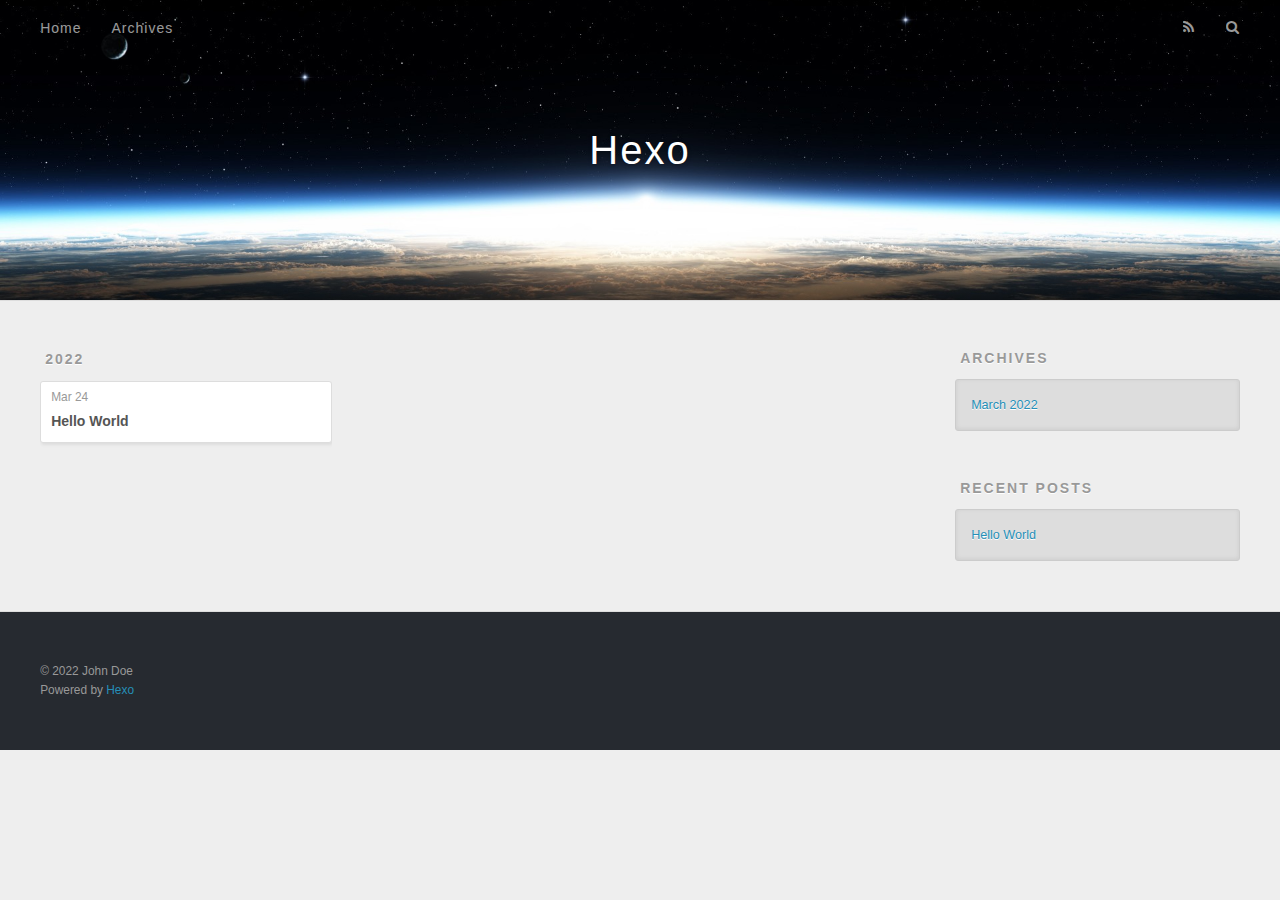
==== archives/2022/index.html @ 079595f1 "Site updated: 2022-03-24 21:59:33" ====
<!DOCTYPE html>
<html>
<head>
  <meta charset="utf-8">
  

  
  <title>Archives: 2022 | Hexo</title>
  <meta name="viewport" content="width=device-width, initial-scale=1, maximum-scale=1">
  <meta property="og:type" content="website">
<meta property="og:title" content="Hexo">
<meta property="og:url" content="http://example.com/archives/2022/index.html">
<meta property="og:site_name" content="Hexo">
<meta property="og:locale" content="en_US">
<meta property="article:author" content="John Doe">
<meta name="twitter:card" content="summary">
  
    <link rel="alternate" href="/atom.xml" title="Hexo" type="application/atom+xml">
  
  
    <link rel="icon" href="/favicon.png">
  
  
    <link href="//fonts.googleapis.com/css?family=Source+Code+Pro" rel="stylesheet" type="text/css">
  
  
<link rel="stylesheet" href="/css/style.css">

<meta name="generator" content="Hexo 5.4.1"></head>

<body>
  <div id="container">
    <div id="wrap">
      <header id="header">
  <div id="banner"></div>
  <div id="header-outer" class="outer">
    <div id="header-title" class="inner">
      <h1 id="logo-wrap">
        <a href="/" id="logo">Hexo</a>
      </h1>
      
    </div>
    <div id="header-inner" class="inner">
      <nav id="main-nav">
        <a id="main-nav-toggle" class="nav-icon"></a>
        
          <a class="main-nav-link" href="/">Home</a>
        
          <a class="main-nav-link" href="/archives">Archives</a>
        
      </nav>
      <nav id="sub-nav">
        
          <a id="nav-rss-link" class="nav-icon" href="/atom.xml" title="RSS Feed"></a>
        
        <a id="nav-search-btn" class="nav-icon" title="Search"></a>
      </nav>
      <div id="search-form-wrap">
        <form action="//google.com/search" method="get" accept-charset="UTF-8" class="search-form"><input type="search" name="q" class="search-form-input" placeholder="Search"><button type="submit" class="search-form-submit">&#xF002;</button><input type="hidden" name="sitesearch" value="http://example.com"></form>
      </div>
    </div>
  </div>
</header>
      <div class="outer">
        <section id="main">
  
  
    
    
      
      
      <section class="archives-wrap">
        <div class="archive-year-wrap">
          <a href="/archives/2022" class="archive-year">2022</a>
        </div>
        <div class="archives">
    
    <article class="archive-article archive-type-post">
  <div class="archive-article-inner">
    <header class="archive-article-header">
      <a href="/2022/03/24/hello-world/" class="archive-article-date">
  <time datetime="2022-03-24T13:06:06.345Z" itemprop="datePublished">Mar 24</time>
</a>
      
  
    <h1 itemprop="name">
      <a class="archive-article-title" href="/2022/03/24/hello-world/">Hello World</a>
    </h1>
  

    </header>
  </div>
</article>
  
  
    </div></section>
  


</section>
        
          <aside id="sidebar">
  
    

  
    

  
    
  
    
  <div class="widget-wrap">
    <h3 class="widget-title">Archives</h3>
    <div class="widget">
      <ul class="archive-list"><li class="archive-list-item"><a class="archive-list-link" href="/archives/2022/03/">March 2022</a></li></ul>
    </div>
  </div>


  
    
  <div class="widget-wrap">
    <h3 class="widget-title">Recent Posts</h3>
    <div class="widget">
      <ul>
        
          <li>
            <a href="/2022/03/24/hello-world/">Hello World</a>
          </li>
        
      </ul>
    </div>
  </div>

  
</aside>
        
      </div>
      <footer id="footer">
  
  <div class="outer">
    <div id="footer-info" class="inner">
      &copy; 2022 John Doe<br>
      Powered by <a href="http://hexo.io/" target="_blank">Hexo</a>
    </div>
  </div>
</footer>
    </div>
    <nav id="mobile-nav">
  
    <a href="/" class="mobile-nav-link">Home</a>
  
    <a href="/archives" class="mobile-nav-link">Archives</a>
  
</nav>
    

<script src="//ajax.googleapis.com/ajax/libs/jquery/2.0.3/jquery.min.js"></script>


  
<link rel="stylesheet" href="/fancybox/jquery.fancybox.css">

  
<script src="/fancybox/jquery.fancybox.pack.js"></script>




<script src="/js/script.js"></script>




  </div>
</body>
</html>
---- css/style.css ----
body {
  width: 100%;
}
body:before,
body:after {
  content: "";
  display: table;
}
body:after {
  clear: both;
}
html,
body,
div,
span,
applet,
object,
iframe,
h1,
h2,
h3,
h4,
h5,
h6,
p,
blockquote,
pre,
a,
abbr,
acronym,
address,
big,
cite,
code,
del,
dfn,
em,
img,
ins,
kbd,
q,
s,
samp,
small,
strike,
strong,
sub,
sup,
tt,
var,
dl,
dt,
dd,
ol,
ul,
li,
fieldset,
form,
label,
legend,
table,
caption,
tbody,
tfoot,
thead,
tr,
th,
td {
  margin: 0;
  padding: 0;
  border: 0;
  outline: 0;
  font-weight: inherit;
  font-style: inherit;
  font-family: inherit;
  font-size: 100%;
  vertical-align: baseline;
}
body {
  line-height: 1;
  color: #000;
  background: #fff;
}
ol,
ul {
  list-style: none;
}
table {
  border-collapse: separate;
  border-spacing: 0;
  vertical-align: middle;
}
caption,
th,
td {
  text-align: left;
  font-weight: normal;
  vertical-align: middle;
}
a img {
  border: none;
}
input,
button {
  margin: 0;
  padding: 0;
}
input::-moz-focus-inner,
button::-moz-focus-inner {
  border: 0;
  padding: 0;
}
@font-face {
  font-family: FontAwesome;
  font-style: normal;
  font-weight: normal;
  src: url("fonts/fontawesome-webfont.eot?v=#4.0.3");
  src: url("fonts/fontawesome-webfont.eot?#iefix&v=#4.0.3") format("embedded-opentype"), url("fonts/fontawesome-webfont.woff?v=#4.0.3") format("woff"), url("fonts/fontawesome-webfont.ttf?v=#4.0.3") format("truetype"), url("fonts/fontawesome-webfont.svg#fontawesomeregular?v=#4.0.3") format("svg");
}
html,
body,
#container {
  height: 100%;
}
body {
  background: #eee;
  font: 14px -apple-system, BlinkMacSystemFont, "Segoe UI", "Roboto", "Oxygen", "Ubuntu", "Cantarell", "Fira Sans", "Droid Sans", "Helvetica Neue", sans-serif;
  -webkit-text-size-adjust: 100%;
}
.outer {
  max-width: 1220px;
  margin: 0 auto;
  padding: 0 20px;
}
.outer:before,
.outer:after {
  content: "";
  display: table;
}
.outer:after {
  clear: both;
}
.inner {
  display: inline;
  float: left;
  width: 98.33333333333333%;
  margin: 0 0.833333333333333%;
}
.left,
.alignleft {
  float: left;
}
.right,
.alignright {
  float: right;
}
.clear {
  clear: both;
}
#container {
  position: relative;
}
.mobile-nav-on {
  overflow: hidden;
}
#wrap {
  height: 100%;
  width: 100%;
  position: absolute;
  top: 0;
  left: 0;
  -webkit-transition: 0.2s ease-out;
  -moz-transition: 0.2s ease-out;
  -ms-transition: 0.2s ease-out;
  transition: 0.2s ease-out;
  z-index: 1;
  background: #eee;
}
.mobile-nav-on #wrap {
  left: 280px;
}
@media screen and (min-width: 768px) {
  #main {
    display: inline;
    float: left;
    width: 73.33333333333333%;
    margin: 0 0.833333333333333%;
  }
}
.article-date,
.article-category-link,
.archive-year,
.widget-title {
  text-decoration: none;
  text-transform: uppercase;
  letter-spacing: 2px;
  color: #999;
  margin-bottom: 1em;
  margin-left: 5px;
  line-height: 1em;
  text-shadow: 0 1px #fff;
  font-weight: bold;
}
.article-inner,
.archive-article-inner {
  background: #fff;
  -webkit-box-shadow: 1px 2px 3px #ddd;
  box-shadow: 1px 2px 3px #ddd;
  border: 1px solid #ddd;
  border-radius: 3px;
}
.article-entry h1,
.widget h1 {
  font-size: 2em;
}
.article-entry h2,
.widget h2 {
  font-size: 1.5em;
}
.article-entry h3,
.widget h3 {
  font-size: 1.3em;
}
.article-entry h4,
.widget h4 {
  font-size: 1.2em;
}
.article-entry h5,
.widget h5 {
  font-size: 1em;
}
.article-entry h6,
.widget h6 {
  font-size: 1em;
  color: #999;
}
.article-entry hr,
.widget hr {
  border: 1px dashed #ddd;
}
.article-entry strong,
.widget strong {
  font-weight: bold;
}
.article-entry em,
.widget em,
.article-entry cite,
.widget cite {
  font-style: italic;
}
.article-entry sup,
.widget sup,
.article-entry sub,
.widget sub {
  font-size: 0.75em;
  line-height: 0;
  position: relative;
  vertical-align: baseline;
}
.article-entry sup,
.widget sup {
  top: -0.5em;
}
.article-entry sub,
.widget sub {
  bottom: -0.2em;
}
.article-entry small,
.widget small {
  font-size: 0.85em;
}
.article-entry acronym,
.widget acronym,
.article-entry abbr,
.widget abbr {
  border-bottom: 1px dotted;
}
.article-entry ul,
.widget ul,
.article-entry ol,
.widget ol,
.article-entry dl,
.widget dl {
  margin: 0 20px;
  line-height: 1.6em;
}
.article-entry ul ul,
.widget ul ul,
.article-entry ol ul,
.widget ol ul,
.article-entry ul ol,
.widget ul ol,
.article-entry ol ol,
.widget ol ol {
  margin-top: 0;
  margin-bottom: 0;
}
.article-entry ul,
.widget ul {
  list-style: disc;
}
.article-entry ol,
.widget ol {
  list-style: decimal;
}
.article-entry dt,
.widget dt {
  font-weight: bold;
}
#header {
  height: 300px;
  position: relative;
  border-bottom: 1px solid #ddd;
}
#header:before,
#header:after {
  content: "";
  position: absolute;
  left: 0;
  right: 0;
  height: 40px;
}
#header:before {
  top: 0;
  background: -webkit-linear-gradient(rgba(0,0,0,0.2), transparent);
  background: -moz-linear-gradient(rgba(0,0,0,0.2), transparent);
  background: -ms-linear-gradient(rgba(0,0,0,0.2), transparent);
  background: linear-gradient(rgba(0,0,0,0.2), transparent);
}
#header:after {
  bottom: 0;
  background: -webkit-linear-gradient(transparent, rgba(0,0,0,0.2));
  background: -moz-linear-gradient(transparent, rgba(0,0,0,0.2));
  background: -ms-linear-gradient(transparent, rgba(0,0,0,0.2));
  background: linear-gradient(transparent, rgba(0,0,0,0.2));
}
#header-outer {
  height: 100%;
  position: relative;
}
#header-inner {
  position: relative;
  overflow: hidden;
}
#banner {
  position: absolute;
  top: 0;
  left: 0;
  width: 100%;
  height: 100%;
  background: url("images/banner.jpg") center #000;
  -webkit-background-size: cover;
  -moz-background-size: cover;
  background-size: cover;
  z-index: -1;
}
#header-title {
  text-align: center;
  height: 40px;
  position: absolute;
  top: 50%;
  left: 0;
  margin-top: -20px;
}
#logo,
#subtitle {
  text-decoration: none;
  color: #fff;
  font-weight: 300;
  text-shadow: 0 1px 4px rgba(0,0,0,0.3);
}
#logo {
  font-size: 40px;
  line-height: 40px;
  letter-spacing: 2px;
}
#subtitle {
  font-size: 16px;
  line-height: 16px;
  letter-spacing: 1px;
}
#subtitle-wrap {
  margin-top: 16px;
}
#main-nav {
  float: left;
  margin-left: -15px;
}
.nav-icon,
.main-nav-link {
  float: left;
  color: #fff;
  opacity: 0.6;
  text-decoration: none;
  text-shadow: 0 1px rgba(0,0,0,0.2);
  -webkit-transition: opacity 0.2s;
  -moz-transition: opacity 0.2s;
  -ms-transition: opacity 0.2s;
  transition: opacity 0.2s;
  display: block;
  padding: 20px 15px;
}
.nav-icon:hover,
.main-nav-link:hover {
  opacity: 1;
}
.nav-icon {
  font-family: FontAwesome;
  text-align: center;
  font-size: 14px;
  width: 14px;
  height: 14px;
  padding: 20px 15px;
  position: relative;
  cursor: pointer;
}
.main-nav-link {
  font-weight: 300;
  letter-spacing: 1px;
}
@media screen and (max-width: 479px) {
  .main-nav-link {
    display: none;
  }
}
#main-nav-toggle {
  display: none;
}
#main-nav-toggle:before {
  content: "\f0c9";
}
@media screen and (max-width: 479px) {
  #main-nav-toggle {
    display: block;
  }
}
#sub-nav {
  float: right;
  margin-right: -15px;
}
#nav-rss-link:before {
  content: "\f09e";
}
#nav-search-btn:before {
  content: "\f002";
}
#search-form-wrap {
  position: absolute;
  top: 15px;
  width: 150px;
  height: 30px;
  right: -150px;
  opacity: 0;
  -webkit-transition: 0.2s ease-out;
  -moz-transition: 0.2s ease-out;
  -ms-transition: 0.2s ease-out;
  transition: 0.2s ease-out;
}
#search-form-wrap.on {
  opacity: 1;
  right: 0;
}
@media screen and (max-width: 479px) {
  #search-form-wrap {
    width: 100%;
    right: -100%;
  }
}
.search-form {
  position: absolute;
  top: 0;
  left: 0;
  right: 0;
  background: #fff;
  padding: 5px 15px;
  border-radius: 15px;
  -webkit-box-shadow: 0 0 10px rgba(0,0,0,0.3);
  box-shadow: 0 0 10px rgba(0,0,0,0.3);
}
.search-form-input {
  border: none;
  background: none;
  color: #555;
  width: 100%;
  font: 13px -apple-system, BlinkMacSystemFont, "Segoe UI", "Roboto", "Oxygen", "Ubuntu", "Cantarell", "Fira Sans", "Droid Sans", "Helvetica Neue", sans-serif;
  outline: none;
}
.search-form-input::-webkit-search-results-decoration,
.search-form-input::-webkit-search-cancel-button {
  -webkit-appearance: none;
}
.search-form-submit {
  position: absolute;
  top: 50%;
  right: 10px;
  margin-top: -7px;
  font: 13px FontAwesome;
  border: none;
  background: none;
  color: #bbb;
  cursor: pointer;
}
.search-form-submit:hover,
.search-form-submit:focus {
  color: #777;
}
.article {
  margin: 50px 0;
}
.article-inner {
  overflow: hidden;
}
.article-meta:before,
.article-meta:after {
  content: "";
  display: table;
}
.article-meta:after {
  clear: both;
}
.article-date {
  float: left;
}
.article-category {
  float: left;
  line-height: 1em;
  color: #ccc;
  text-shadow: 0 1px #fff;
  margin-left: 8px;
}
.article-category:before {
  content: "\2022";
}
.article-category-link {
  margin: 0 12px 1em;
}
.article-header {
  padding: 20px 20px 0;
}
.article-title {
  text-decoration: none;
  font-size: 2em;
  font-weight: bold;
  color: #555;
  line-height: 1.1em;
  -webkit-transition: color 0.2s;
  -moz-transition: color 0.2s;
  -ms-transition: color 0.2s;
  transition: color 0.2s;
}
a.article-title:hover {
  color: #258fb8;
}
.article-entry {
  color: #555;
  padding: 0 20px;
}
.article-entry:before,
.article-entry:after {
  content: "";
  display: table;
}
.article-entry:after {
  clear: both;
}
.article-entry p,
.article-entry table {
  line-height: 1.6em;
  margin: 1.6em 0;
}
.article-entry h1,
.article-entry h2,
.article-entry h3,
.article-entry h4,
.article-entry h5,
.article-entry h6 {
  font-weight: bold;
}
.article-entry h1,
.article-entry h2,
.article-entry h3,
.article-entry h4,
.article-entry h5,
.article-entry h6 {
  line-height: 1.1em;
  margin: 1.1em 0;
}
.article-entry a {
  color: #258fb8;
  text-decoration: none;
}
.article-entry a:hover {
  text-decoration: underline;
}
.article-entry ul,
.article-entry ol,
.article-entry dl {
  margin-top: 1.6em;
  margin-bottom: 1.6em;
}
.article-entry img,
.article-entry video {
  max-width: 100%;
  height: auto;
  display: block;
  margin: auto;
}
.article-entry iframe {
  border: none;
}
.article-entry table {
  width: 100%;
  border-collapse: collapse;
  border-spacing: 0;
}
.article-entry th {
  font-weight: bold;
  border-bottom: 3px solid #ddd;
  padding-bottom: 0.5em;
}
.article-entry td {
  border-bottom: 1px solid #ddd;
  padding: 10px 0;
}
.article-entry blockquote {
  font-family: Georgia, "Times New Roman", serif;
  font-size: 1.4em;
  margin: 1.6em 20px;
  text-align: center;
}
.article-entry blockquote footer {
  font-size: 14px;
  margin: 1.6em 0;
  font-family: -apple-system, BlinkMacSystemFont, "Segoe UI", "Roboto", "Oxygen", "Ubuntu", "Cantarell", "Fira Sans", "Droid Sans", "Helvetica Neue", sans-serif;
}
.article-entry blockquote footer cite:before {
  content: "—";
  padding: 0 0.5em;
}
.article-entry .pullquote {
  text-align: left;
  width: 45%;
  margin: 0;
}
.article-entry .pullquote.left {
  margin-left: 0.5em;
  margin-right: 1em;
}
.article-entry .pullquote.right {
  margin-right: 0.5em;
  margin-left: 1em;
}
.article-entry .caption {
  color: #999;
  display: block;
  font-size: 0.9em;
  margin-top: 0.5em;
  position: relative;
  text-align: center;
}
.article-entry .video-container {
  position: relative;
  padding-top: 56.25%;
  height: 0;
  overflow: hidden;
}
.article-entry .video-container iframe,
.article-entry .video-container object,
.article-entry .video-container embed {
  position: absolute;
  top: 0;
  left: 0;
  width: 100%;
  height: 100%;
  margin-top: 0;
}
.article-more-link a {
  display: inline-block;
  line-height: 1em;
  padding: 6px 15px;
  border-radius: 15px;
  background: #eee;
  color: #999;
  text-shadow: 0 1px #fff;
  text-decoration: none;
}
.article-more-link a:hover {
  background: #258fb8;
  color: #fff;
  text-decoration: none;
  text-shadow: 0 1px #1e7293;
}
.article-footer {
  font-size: 0.85em;
  line-height: 1.6em;
  border-top: 1px solid #ddd;
  padding-top: 1.6em;
  margin: 0 20px 20px;
}
.article-footer:before,
.article-footer:after {
  content: "";
  display: table;
}
.article-footer:after {
  clear: both;
}
.article-footer a {
  color: #999;
  text-decoration: none;
}
.article-footer a:hover {
  color: #555;
}
.article-tag-list-item {
  float: left;
  margin-right: 10px;
}
.article-tag-list-link:before {
  content: "#";
}
.article-comment-link {
  float: right;
}
.article-comment-link:before {
  content: "\f075";
  font-family: FontAwesome;
  padding-right: 8px;
}
.article-share-link {
  cursor: pointer;
  float: right;
  margin-left: 20px;
}
.article-share-link:before {
  content: "\f064";
  font-family: FontAwesome;
  padding-right: 6px;
}
#article-nav {
  position: relative;
}
#article-nav:before,
#article-nav:after {
  content: "";
  display: table;
}
#article-nav:after {
  clear: both;
}
@media screen and (min-width: 768px) {
  #article-nav {
    margin: 50px 0;
  }
  #article-nav:before {
    width: 8px;
    height: 8px;
    position: absolute;
    top: 50%;
    left: 50%;
    margin-top: -4px;
    margin-left: -4px;
    content: "";
    border-radius: 50%;
    background: #ddd;
    -webkit-box-shadow: 0 1px 2px #fff;
    box-shadow: 0 1px 2px #fff;
  }
}
.article-nav-link-wrap {
  text-decoration: none;
  text-shadow: 0 1px #fff;
  color: #999;
  -webkit-box-sizing: border-box;
  -moz-box-sizing: border-box;
  box-sizing: border-box;
  margin-top: 50px;
  text-align: center;
  display: block;
}
.article-nav-link-wrap:hover {
  color: #555;
}
@media screen and (min-width: 768px) {
  .article-nav-link-wrap {
    width: 50%;
    margin-top: 0;
  }
}
@media screen and (min-width: 768px) {
  #article-nav-newer {
    float: left;
    text-align: right;
    padding-right: 20px;
  }
}
@media screen and (min-width: 768px) {
  #article-nav-older {
    float: right;
    text-align: left;
    padding-left: 20px;
  }
}
.article-nav-caption {
  text-transform: uppercase;
  letter-spacing: 2px;
  color: #ddd;
  line-height: 1em;
  font-weight: bold;
}
#article-nav-newer .article-nav-caption {
  margin-right: -2px;
}
.article-nav-title {
  font-size: 0.85em;
  line-height: 1.6em;
  margin-top: 0.5em;
}
.article-share-box {
  position: absolute;
  display: none;
  background: #fff;
  -webkit-box-shadow: 1px 2px 10px rgba(0,0,0,0.2);
  box-shadow: 1px 2px 10px rgba(0,0,0,0.2);
  border-radius: 3px;
  margin-left: -145px;
  overflow: hidden;
  z-index: 1;
}
.article-share-box.on {
  display: block;
}
.article-share-input {
  width: 100%;
  background: none;
  -webkit-box-sizing: border-box;
  -moz-box-sizing: border-box;
  box-sizing: border-box;
  font: 14px -apple-system, BlinkMacSystemFont, "Segoe UI", "Roboto", "Oxygen", "Ubuntu", "Cantarell", "Fira Sans", "Droid Sans", "Helvetica Neue", sans-serif;
  padding: 0 15px;
  color: #555;
  outline: none;
  border: 1px solid #ddd;
  border-radius: 3px 3px 0 0;
  height: 36px;
  line-height: 36px;
}
.article-share-links {
  background: #eee;
}
.article-share-links:before,
.article-share-links:after {
  content: "";
  display: table;
}
.article-share-links:after {
  clear: both;
}
.article-share-twitter,
.article-share-facebook,
.article-share-pinterest,
.article-share-google {
  width: 50px;
  height: 36px;
  display: block;
  float: left;
  position: relative;
  color: #999;
  text-shadow: 0 1px #fff;
}
.article-share-twitter:before,
.article-share-facebook:before,
.article-share-pinterest:before,
.article-share-google:before {
  font-size: 20px;
  font-family: FontAwesome;
  width: 20px;
  height: 20px;
  position: absolute;
  top: 50%;
  left: 50%;
  margin-top: -10px;
  margin-left: -10px;
  text-align: center;
}
.article-share-twitter:hover,
.article-share-facebook:hover,
.article-share-pinterest:hover,
.article-share-google:hover {
  color: #fff;
}
.article-share-twitter:before {
  content: "\f099";
}
.article-share-twitter:hover {
  background: #00aced;
  text-shadow: 0 1px #008abe;
}
.article-share-facebook:before {
  content: "\f09a";
}
.article-share-facebook:hover {
  background: #3b5998;
  text-shadow: 0 1px #2f477a;
}
.article-share-pinterest:before {
  content: "\f0d2";
}
.article-share-pinterest:hover {
  background: #cb2027;
  text-shadow: 0 1px #a21a1f;
}
.article-share-google:before {
  content: "\f0d5";
}
.article-share-google:hover {
  background: #dd4b39;
  text-shadow: 0 1px #be3221;
}
.article-gallery {
  background: #000;
  position: relative;
}
.article-gallery-photos {
  position: relative;
  overflow: hidden;
}
.article-gallery-img {
  display: none;
  max-width: 100%;
}
.article-gallery-img:first-child {
  display: block;
}
.article-gallery-img.loaded {
  position: absolute;
  display: block;
}
.article-gallery-img img {
  display: block;
  max-width: 100%;
  margin: 0 auto;
}
#comments {
  background: #fff;
  -webkit-box-shadow: 1px 2px 3px #ddd;
  box-shadow: 1px 2px 3px #ddd;
  padding: 20px;
  border: 1px solid #ddd;
  border-radius: 3px;
  margin: 50px 0;
}
#comments a {
  color: #258fb8;
}
.archives-wrap {
  margin: 50px 0;
}
.archives:before,
.archives:after {
  content: "";
  display: table;
}
.archives:after {
  clear: both;
}
.archive-year-wrap {
  margin-bottom: 1em;
}
.archives {
  -webkit-column-gap: 10px;
  -moz-column-gap: 10px;
  column-gap: 10px;
}
@media screen and (min-width: 480px) and (max-width: 767px) {
  .archives {
    -webkit-column-count: 2;
    -moz-column-count: 2;
    column-count: 2;
  }
}
@media screen and (min-width: 768px) {
  .archives {
    -webkit-column-count: 3;
    -moz-column-count: 3;
    column-count: 3;
  }
}
.archive-article {
  -webkit-column-break-inside: avoid;
  page-break-inside: avoid;
  overflow: hidden;
  break-inside: avoid-column;
}
.archive-article-inner {
  padding: 10px;
  margin-bottom: 15px;
}
.archive-article-title {
  text-decoration: none;
  font-weight: bold;
  color: #555;
  -webkit-transition: color 0.2s;
  -moz-transition: color 0.2s;
  -ms-transition: color 0.2s;
  transition: color 0.2s;
  line-height: 1.6em;
}
.archive-article-title:hover {
  color: #258fb8;
}
.archive-article-footer {
  margin-top: 1em;
}
.archive-article-date {
  color: #999;
  text-decoration: none;
  font-size: 0.85em;
  line-height: 1em;
  margin-bottom: 0.5em;
  display: block;
}
#page-nav {
  margin: 50px auto;
  background: #fff;
  -webkit-box-shadow: 1px 2px 3px #ddd;
  box-shadow: 1px 2px 3px #ddd;
  border: 1px solid #ddd;
  border-radius: 3px;
  text-align: center;
  color: #999;
  overflow: hidden;
}
#page-nav:before,
#page-nav:after {
  content: "";
  display: table;
}
#page-nav:after {
  clear: both;
}
#page-nav a,
#page-nav span {
  padding: 10px 20px;
  line-height: 1;
  height: 2ex;
}
#page-nav a {
  color: #999;
  text-decoration: none;
}
#page-nav a:hover {
  background: #999;
  color: #fff;
}
#page-nav .prev {
  float: left;
}
#page-nav .next {
  float: right;
}
#page-nav .page-number {
  display: inline-block;
}
@media screen and (max-width: 479px) {
  #page-nav .page-number {
    display: none;
  }
}
#page-nav .current {
  color: #555;
  font-weight: bold;
}
#page-nav .space {
  color: #ddd;
}
#footer {
  background: #262a30;
  padding: 50px 0;
  border-top: 1px solid #ddd;
  color: #999;
}
#footer a {
  color: #258fb8;
  text-decoration: none;
}
#footer a:hover {
  text-decoration: underline;
}
#footer-info {
  line-height: 1.6em;
  font-size: 0.85em;
}
.article-entry pre,
.article-entry .highlight {
  background: #2d2d2d;
  margin: 0 -20px;
  padding: 15px 20px;
  border-style: solid;
  border-color: #ddd;
  border-width: 1px 0;
  overflow: auto;
  color: #ccc;
  line-height: 22.400000000000002px;
}
.article-entry .highlight .gutter pre,
.article-entry .gist .gist-file .gist-data .line-numbers {
  color: #666;
  font-size: 0.85em;
}
.article-entry pre,
.article-entry code {
  font-family: "Source Code Pro", Consolas, Monaco, Menlo, Consolas, monospace;
}
.article-entry code {
  background: #eee;
  text-shadow: 0 1px #fff;
  padding: 0 0.3em;
}
.article-entry pre code {
  background: none;
  text-shadow: none;
  padding: 0;
}
.article-entry .highlight pre {
  border: none;
  margin: 0;
  padding: 0;
}
.article-entry .highlight table {
  margin: 0;
  width: auto;
}
.article-entry .highlight td {
  border: none;
  padding: 0;
}
.article-entry .highlight figcaption {
  font-size: 0.85em;
  color: #999;
  line-height: 1em;
  margin-bottom: 1em;
}
.article-entry .highlight figcaption:before,
.article-entry .highlight figcaption:after {
  content: "";
  display: table;
}
.article-entry .highlight figcaption:after {
  clear: both;
}
.article-entry .highlight figcaption a {
  float: right;
}
.article-entry .highlight .gutter pre {
  text-align: right;
  padding-right: 20px;
}
.article-entry .highlight .line {
  height: 22.400000000000002px;
}
.article-entry .highlight .line.marked {
  background: #515151;
}
.article-entry .gist {
  margin: 0 -20px;
  border-style: solid;
  border-color: #ddd;
  border-width: 1px 0;
  background: #2d2d2d;
  padding: 15px 20px 15px 0;
}
.article-entry .gist .gist-file {
  border: none;
  font-family: "Source Code Pro", Consolas, Monaco, Menlo, Consolas, monospace;
  margin: 0;
}
.article-entry .gist .gist-file .gist-data {
  background: none;
  border: none;
}
.article-entry .gist .gist-file .gist-data .line-numbers {
  background: none;
  border: none;
  padding: 0 20px 0 0;
}
.article-entry .gist .gist-file .gist-data .line-data {
  padding: 0 !important;
}
.article-entry .gist .gist-file .highlight {
  margin: 0;
  padding: 0;
  border: none;
}
.article-entry .gist .gist-file .gist-meta {
  background: #2d2d2d;
  color: #999;
  font: 0.85em -apple-system, BlinkMacSystemFont, "Segoe UI", "Roboto", "Oxygen", "Ubuntu", "Cantarell", "Fira Sans", "Droid Sans", "Helvetica Neue", sans-serif;
  text-shadow: 0 0;
  padding: 0;
  margin-top: 1em;
  margin-left: 20px;
}
.article-entry .gist .gist-file .gist-meta a {
  color: #258fb8;
  font-weight: normal;
}
.article-entry .gist .gist-file .gist-meta a:hover {
  text-decoration: underline;
}
pre .comment,
pre .title {
  color: #999;
}
pre .variable,
pre .attribute,
pre .tag,
pre .regexp,
pre .ruby .constant,
pre .xml .tag .title,
pre .xml .pi,
pre .xml .doctype,
pre .html .doctype,
pre .css .id,
pre .css .class,
pre .css .pseudo {
  color: #f2777a;
}
pre .number,
pre .preprocessor,
pre .built_in,
pre .literal,
pre .params,
pre .constant {
  color: #f99157;
}
pre .class,
pre .ruby .class .title,
pre .css .rules .attribute {
  color: #9c9;
}
pre .string,
pre .value,
pre .inheritance,
pre .header,
pre .ruby .symbol,
pre .xml .cdata {
  color: #9c9;
}
pre .css .hexcolor {
  color: #6cc;
}
pre .function,
pre .python .decorator,
pre .python .title,
pre .ruby .function .title,
pre .ruby .title .keyword,
pre .perl .sub,
pre .javascript .title,
pre .coffeescript .title {
  color: #69c;
}
pre .keyword,
pre .javascript .function {
  color: #c9c;
}
@media screen and (max-width: 479px) {
  #mobile-nav {
    position: absolute;
    top: 0;
    left: 0;
    width: 280px;
    height: 100%;
    background: #191919;
    border-right: 1px solid #fff;
  }
}
@media screen and (max-width: 479px) {
  .mobile-nav-link {
    display: block;
    color: #999;
    text-decoration: none;
    padding: 15px 20px;
    font-weight: bold;
  }
  .mobile-nav-link:hover {
    color: #fff;
  }
}
@media screen and (min-width: 768px) {
  #sidebar {
    display: inline;
    float: left;
    width: 23.333333333333332%;
    margin: 0 0.833333333333333%;
  }
}
.widget-wrap {
  margin: 50px 0;
}
.widget {
  color: #777;
  text-shadow: 0 1px #fff;
  background: #ddd;
  -webkit-box-shadow: 0 -1px 4px #ccc inset;
  box-shadow: 0 -1px 4px #ccc inset;
  border: 1px solid #ccc;
  padding: 15px;
  border-radius: 3px;
}
.widget a {
  color: #258fb8;
  text-decoration: none;
}
.widget a:hover {
  text-decoration: underline;
}
.widget ul ul,
.widget ol ul,
.widget dl ul,
.widget ul ol,
.widget ol ol,
.widget dl ol,
.widget ul dl,
.widget ol dl,
.widget dl dl {
  margin-left: 15px;
  list-style: disc;
}
.widget {
  line-height: 1.6em;
  word-wrap: break-word;
  font-size: 0.9em;
}
.widget ul,
.widget ol {
  list-style: none;
  margin: 0;
}
.widget ul ul,
.widget ol ul,
.widget ul ol,
.widget ol ol {
  margin: 0 20px;
}
.widget ul ul,
.widget ol ul {
  list-style: disc;
}
.widget ul ol,
.widget ol ol {
  list-style: decimal;
}
.category-list-count,
.tag-list-count,
.archive-list-count {
  padding-left: 5px;
  color: #999;
  font-size: 0.85em;
}
.category-list-count:before,
.tag-list-count:before,
.archive-list-count:before {
  content: "(";
}
.category-list-count:after,
.tag-list-count:after,
.archive-list-count:after {
  content: ")";
}
.tagcloud a {
  margin-right: 5px;
  display: inline-block;
}
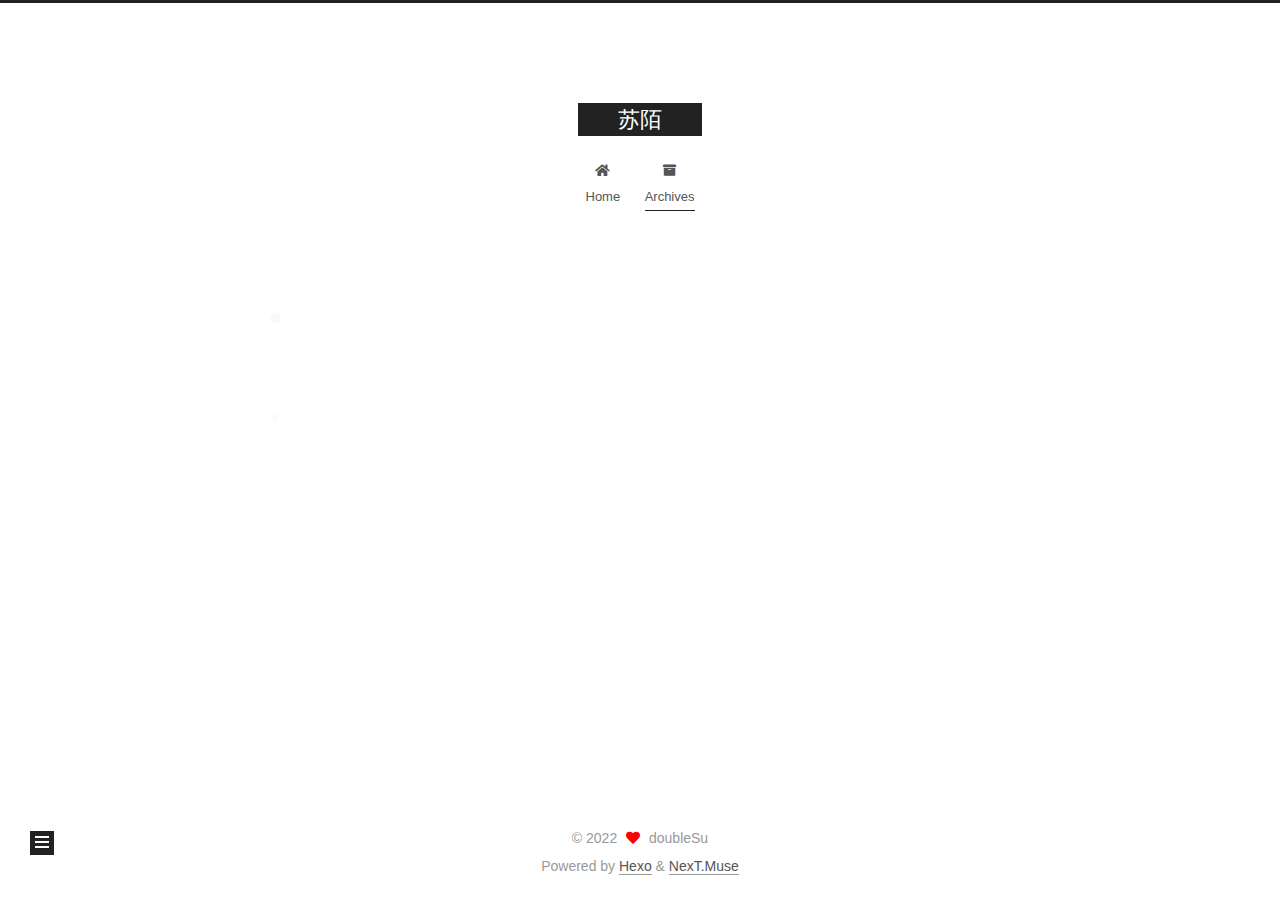
==== commit 3852d2bf: "Site updated: 2022-03-26 11:35:04" ====
--- a/archives/2022/index.html
+++ b/archives/2022/index.html
@@ -1,178 +1,362 @@
 <!DOCTYPE html>
-<html>
+<html lang="en">
 <head>
-  <meta charset="utf-8">
-  
-
-  
-  <title>Archives: 2022 | Hexo</title>
-  <meta name="viewport" content="width=device-width, initial-scale=1, maximum-scale=1">
-  <meta property="og:type" content="website">
-<meta property="og:title" content="Hexo">
-<meta property="og:url" content="http://example.com/archives/2022/index.html">
-<meta property="og:site_name" content="Hexo">
+  <meta charset="UTF-8">
+<meta name="viewport" content="width=device-width, initial-scale=1, maximum-scale=2">
+<meta name="theme-color" content="#222">
+<meta name="generator" content="Hexo 5.4.1">
+  <link rel="apple-touch-icon" sizes="180x180" href="/images/apple-touch-icon-next.png">
+  <link rel="icon" type="image/png" sizes="32x32" href="/images/favicon-32x32-next.png">
+  <link rel="icon" type="image/png" sizes="16x16" href="/images/favicon-16x16-next.png">
+  <link rel="mask-icon" href="/images/logo.svg" color="#222">
+
+<link rel="stylesheet" href="/css/main.css">
+
+
+<link rel="stylesheet" href="/lib/font-awesome/css/all.min.css">
+
+<script id="hexo-configurations">
+    var NexT = window.NexT || {};
+    var CONFIG = {"hostname":"doublesu.top","root":"/","scheme":"Muse","version":"7.8.0","exturl":false,"sidebar":{"position":"left","display":"post","padding":18,"offset":12,"onmobile":false},"copycode":{"enable":false,"show_result":false,"style":null},"back2top":{"enable":true,"sidebar":false,"scrollpercent":false},"bookmark":{"enable":false,"color":"#222","save":"auto"},"fancybox":false,"mediumzoom":false,"lazyload":false,"pangu":false,"comments":{"style":"tabs","active":null,"storage":true,"lazyload":false,"nav":null},"algolia":{"hits":{"per_page":10},"labels":{"input_placeholder":"Search for Posts","hits_empty":"We didn't find any results for the search: ${query}","hits_stats":"${hits} results found in ${time} ms"}},"localsearch":{"enable":false,"trigger":"auto","top_n_per_article":1,"unescape":false,"preload":false},"motion":{"enable":true,"async":false,"transition":{"post_block":"fadeIn","post_header":"slideDownIn","post_body":"slideDownIn","coll_header":"slideLeftIn","sidebar":"slideUpIn"}}};
+  </script>
+
+  <meta name="description" content="doubleSu">
+<meta property="og:type" content="website">
+<meta property="og:title" content="苏陌">
+<meta property="og:url" content="http://doublesu.top/archives/2022/index.html">
+<meta property="og:site_name" content="苏陌">
+<meta property="og:description" content="doubleSu">
 <meta property="og:locale" content="en_US">
-<meta property="article:author" content="John Doe">
+<meta property="article:author" content="doubleSu">
 <meta name="twitter:card" content="summary">
-  
-    <link rel="alternate" href="/atom.xml" title="Hexo" type="application/atom+xml">
-  
-  
-    <link rel="icon" href="/favicon.png">
-  
-  
-    <link href="//fonts.googleapis.com/css?family=Source+Code+Pro" rel="stylesheet" type="text/css">
-  
-  
-<link rel="stylesheet" href="/css/style.css">
-
-<meta name="generator" content="Hexo 5.4.1"></head>
-
-<body>
-  <div id="container">
-    <div id="wrap">
-      <header id="header">
-  <div id="banner"></div>
-  <div id="header-outer" class="outer">
-    <div id="header-title" class="inner">
-      <h1 id="logo-wrap">
-        <a href="/" id="logo">Hexo</a>
-      </h1>
+
+<link rel="canonical" href="http://doublesu.top/archives/2022/">
+
+
+<script id="page-configurations">
+  // https://hexo.io/docs/variables.html
+  CONFIG.page = {
+    sidebar: "",
+    isHome : false,
+    isPost : false,
+    lang   : 'en'
+  };
+</script>
+
+  <title>Archive | 苏陌</title>
+  
+
+
+
+
+
+
+  <noscript>
+  <style>
+  .use-motion .brand,
+  .use-motion .menu-item,
+  .sidebar-inner,
+  .use-motion .post-block,
+  .use-motion .pagination,
+  .use-motion .comments,
+  .use-motion .post-header,
+  .use-motion .post-body,
+  .use-motion .collection-header { opacity: initial; }
+
+  .use-motion .site-title,
+  .use-motion .site-subtitle {
+    opacity: initial;
+    top: initial;
+  }
+
+  .use-motion .logo-line-before i { left: initial; }
+  .use-motion .logo-line-after i { right: initial; }
+  </style>
+</noscript>
+
+</head>
+
+<body itemscope itemtype="http://schema.org/WebPage">
+  <div class="container use-motion">
+    <div class="headband"></div>
+
+    <header class="header" itemscope itemtype="http://schema.org/WPHeader">
+      <div class="header-inner"><div class="site-brand-container">
+  <div class="site-nav-toggle">
+    <div class="toggle" aria-label="Toggle navigation bar">
+      <span class="toggle-line toggle-line-first"></span>
+      <span class="toggle-line toggle-line-middle"></span>
+      <span class="toggle-line toggle-line-last"></span>
+    </div>
+  </div>
+
+  <div class="site-meta">
+
+    <a href="/" class="brand" rel="start">
+      <span class="logo-line-before"><i></i></span>
+      <h1 class="site-title">苏陌</h1>
+      <span class="logo-line-after"><i></i></span>
+    </a>
+  </div>
+
+  <div class="site-nav-right">
+    <div class="toggle popup-trigger">
+    </div>
+  </div>
+</div>
+
+
+
+
+<nav class="site-nav">
+  <ul id="menu" class="main-menu menu">
+        <li class="menu-item menu-item-home">
+
+    <a href="/" rel="section"><i class="fa fa-home fa-fw"></i>Home</a>
+
+  </li>
+        <li class="menu-item menu-item-archives">
+
+    <a href="/archives/" rel="section"><i class="fa fa-archive fa-fw"></i>Archives</a>
+
+  </li>
+  </ul>
+</nav>
+
+
+
+
+</div>
+    </header>
+
+    
+  <div class="back-to-top">
+    <i class="fa fa-arrow-up"></i>
+    <span>0%</span>
+  </div>
+
+
+    <main class="main">
+      <div class="main-inner">
+        <div class="content-wrap">
+          
+
+          <div class="content archive">
+            
+
+  
+  
+  
+  <div class="post-block">
+    <div class="posts-collapse">
+      <div class="collection-title">
+        <span class="collection-header">Um..! 2 posts in total. Keep on posting.</span>
+      </div>
+
       
-    </div>
-    <div id="header-inner" class="inner">
-      <nav id="main-nav">
-        <a id="main-nav-toggle" class="nav-icon"></a>
+    <div class="collection-year">
+      <span class="collection-header">2022</span>
+    </div>
+
+  <article itemscope itemtype="http://schema.org/Article">
+    <header class="post-header">
+
+      <div class="post-meta">
+        <time itemprop="dateCreated"
+              datetime="2022-03-26T11:31:45+08:00"
+              content="2022-03-26">
+          03-26
+        </time>
+      </div>
+
+      <div class="post-title">
+          <a class="post-title-link" href="/2022/03/26/newpapername/" itemprop="url">
+            <span itemprop="name">苏陌</span>
+          </a>
+      </div>
+
+    </header>
+  </article>
+
+  <article itemscope itemtype="http://schema.org/Article">
+    <header class="post-header">
+
+      <div class="post-meta">
+        <time itemprop="dateCreated"
+              datetime="2022-03-24T21:06:06+08:00"
+              content="2022-03-24">
+          03-24
+        </time>
+      </div>
+
+      <div class="post-title">
+          <a class="post-title-link" href="/2022/03/24/hello-world/" itemprop="url">
+            <span itemprop="name">Hello World</span>
+          </a>
+      </div>
+
+    </header>
+  </article>
+
+
+    </div>
+  </div>
+  
+  
+  
+
+  
+
+
+
+          </div>
+          
+
+<script>
+  window.addEventListener('tabs:register', () => {
+    let { activeClass } = CONFIG.comments;
+    if (CONFIG.comments.storage) {
+      activeClass = localStorage.getItem('comments_active') || activeClass;
+    }
+    if (activeClass) {
+      let activeTab = document.querySelector(`a[href="#comment-${activeClass}"]`);
+      if (activeTab) {
+        activeTab.click();
+      }
+    }
+  });
+  if (CONFIG.comments.storage) {
+    window.addEventListener('tabs:click', event => {
+      if (!event.target.matches('.tabs-comment .tab-content .tab-pane')) return;
+      let commentClass = event.target.classList[1];
+      localStorage.setItem('comments_active', commentClass);
+    });
+  }
+</script>
+
+        </div>
+          
+  
+  <div class="toggle sidebar-toggle">
+    <span class="toggle-line toggle-line-first"></span>
+    <span class="toggle-line toggle-line-middle"></span>
+    <span class="toggle-line toggle-line-last"></span>
+  </div>
+
+  <aside class="sidebar">
+    <div class="sidebar-inner">
+
+      <ul class="sidebar-nav motion-element">
+        <li class="sidebar-nav-toc">
+          Table of Contents
+        </li>
+        <li class="sidebar-nav-overview">
+          Overview
+        </li>
+      </ul>
+
+      <!--noindex-->
+      <div class="post-toc-wrap sidebar-panel">
+      </div>
+      <!--/noindex-->
+
+      <div class="site-overview-wrap sidebar-panel">
+        <div class="site-author motion-element" itemprop="author" itemscope itemtype="http://schema.org/Person">
+  <p class="site-author-name" itemprop="name">doubleSu</p>
+  <div class="site-description" itemprop="description">doubleSu</div>
+</div>
+<div class="site-state-wrap motion-element">
+  <nav class="site-state">
+      <div class="site-state-item site-state-posts">
+          <a href="/archives/">
         
-          <a class="main-nav-link" href="/">Home</a>
+          <span class="site-state-item-count">2</span>
+          <span class="site-state-item-name">posts</span>
+        </a>
+      </div>
+  </nav>
+</div>
+
+
+
+      </div>
+
+    </div>
+  </aside>
+  <div id="sidebar-dimmer"></div>
+
+
+      </div>
+    </main>
+
+    <footer class="footer">
+      <div class="footer-inner">
         
-          <a class="main-nav-link" href="/archives">Archives</a>
+
         
-      </nav>
-      <nav id="sub-nav">
+
+<div class="copyright">
+  
+  &copy; 
+  <span itemprop="copyrightYear">2022</span>
+  <span class="with-love">
+    <i class="fa fa-heart"></i>
+  </span>
+  <span class="author" itemprop="copyrightHolder">doubleSu</span>
+</div>
+  <div class="powered-by">Powered by <a href="https://hexo.io/" class="theme-link" rel="noopener" target="_blank">Hexo</a> & <a href="https://muse.theme-next.org/" class="theme-link" rel="noopener" target="_blank">NexT.Muse</a>
+  </div>
+
         
-          <a id="nav-rss-link" class="nav-icon" href="/atom.xml" title="RSS Feed"></a>
-        
-        <a id="nav-search-btn" class="nav-icon" title="Search"></a>
-      </nav>
-      <div id="search-form-wrap">
-        <form action="//google.com/search" method="get" accept-charset="UTF-8" class="search-form"><input type="search" name="q" class="search-form-input" placeholder="Search"><button type="submit" class="search-form-submit">&#xF002;</button><input type="hidden" name="sitesearch" value="http://example.com"></form>
-      </div>
-    </div>
-  </div>
-</header>
-      <div class="outer">
-        <section id="main">
-  
-  
-    
-    
-      
-      
-      <section class="archives-wrap">
-        <div class="archive-year-wrap">
-          <a href="/archives/2022" class="archive-year">2022</a>
-        </div>
-        <div class="archives">
-    
-    <article class="archive-article archive-type-post">
-  <div class="archive-article-inner">
-    <header class="archive-article-header">
-      <a href="/2022/03/24/hello-world/" class="archive-article-date">
-  <time datetime="2022-03-24T13:06:06.345Z" itemprop="datePublished">Mar 24</time>
-</a>
-      
-  
-    <h1 itemprop="name">
-      <a class="archive-article-title" href="/2022/03/24/hello-world/">Hello World</a>
-    </h1>
-  
-
-    </header>
-  </div>
-</article>
-  
-  
-    </div></section>
-  
-
-
-</section>
-        
-          <aside id="sidebar">
-  
-    
-
-  
-    
-
-  
-    
-  
-    
-  <div class="widget-wrap">
-    <h3 class="widget-title">Archives</h3>
-    <div class="widget">
-      <ul class="archive-list"><li class="archive-list-item"><a class="archive-list-link" href="/archives/2022/03/">March 2022</a></li></ul>
-    </div>
-  </div>
-
-
-  
-    
-  <div class="widget-wrap">
-    <h3 class="widget-title">Recent Posts</h3>
-    <div class="widget">
-      <ul>
-        
-          <li>
-            <a href="/2022/03/24/hello-world/">Hello World</a>
-          </li>
-        
-      </ul>
-    </div>
-  </div>
-
-  
-</aside>
-        
-      </div>
-      <footer id="footer">
-  
-  <div class="outer">
-    <div id="footer-info" class="inner">
-      &copy; 2022 John Doe<br>
-      Powered by <a href="http://hexo.io/" target="_blank">Hexo</a>
-    </div>
-  </div>
-</footer>
-    </div>
-    <nav id="mobile-nav">
-  
-    <a href="/" class="mobile-nav-link">Home</a>
-  
-    <a href="/archives" class="mobile-nav-link">Archives</a>
-  
-</nav>
-    
-
-<script src="//ajax.googleapis.com/ajax/libs/jquery/2.0.3/jquery.min.js"></script>
-
-
-  
-<link rel="stylesheet" href="/fancybox/jquery.fancybox.css">
-
-  
-<script src="/fancybox/jquery.fancybox.pack.js"></script>
-
-
-
-
-<script src="/js/script.js"></script>
-
-
-
-
-  </div>
+
+
+
+
+
+
+
+
+      </div>
+    </footer>
+  </div>
+
+  
+  <script src="/lib/anime.min.js"></script>
+  <script src="/lib/velocity/velocity.min.js"></script>
+  <script src="/lib/velocity/velocity.ui.min.js"></script>
+
+<script src="/js/utils.js"></script>
+
+<script src="/js/motion.js"></script>
+
+
+<script src="/js/schemes/muse.js"></script>
+
+
+<script src="/js/next-boot.js"></script>
+
+
+
+
+  
+
+
+
+
+
+
+
+
+
+
+
+
+
+
+
+  
+
+  
+
 </body>
-</html>+</html>
--- a/css/main.css
+++ b/css/main.css
@@ -0,0 +1,2291 @@
+:root {
+  --body-bg-color: #fff;
+  --content-bg-color: #fff;
+  --card-bg-color: #f5f5f5;
+  --text-color: #555;
+  --blockquote-color: #666;
+  --link-color: #555;
+  --link-hover-color: #222;
+  --brand-color: #fff;
+  --brand-hover-color: #fff;
+  --table-row-odd-bg-color: #f9f9f9;
+  --table-row-hover-bg-color: #f5f5f5;
+  --menu-item-bg-color: #f5f5f5;
+  --btn-default-bg: #222;
+  --btn-default-color: #fff;
+  --btn-default-border-color: #222;
+  --btn-default-hover-bg: #fff;
+  --btn-default-hover-color: #222;
+  --btn-default-hover-border-color: #222;
+}
+html {
+  line-height: 1.15; /* 1 */
+  -webkit-text-size-adjust: 100%; /* 2 */
+}
+body {
+  margin: 0;
+}
+main {
+  display: block;
+}
+h1 {
+  font-size: 2em;
+  margin: 0.67em 0;
+}
+hr {
+  box-sizing: content-box; /* 1 */
+  height: 0; /* 1 */
+  overflow: visible; /* 2 */
+}
+pre {
+  font-family: monospace, monospace; /* 1 */
+  font-size: 1em; /* 2 */
+}
+a {
+  background: transparent;
+}
+abbr[title] {
+  border-bottom: none; /* 1 */
+  text-decoration: underline; /* 2 */
+  text-decoration: underline dotted; /* 2 */
+}
+b,
+strong {
+  font-weight: bolder;
+}
+code,
+kbd,
+samp {
+  font-family: monospace, monospace; /* 1 */
+  font-size: 1em; /* 2 */
+}
+small {
+  font-size: 80%;
+}
+sub,
+sup {
+  font-size: 75%;
+  line-height: 0;
+  position: relative;
+  vertical-align: baseline;
+}
+sub {
+  bottom: -0.25em;
+}
+sup {
+  top: -0.5em;
+}
+img {
+  border-style: none;
+}
+button,
+input,
+optgroup,
+select,
+textarea {
+  font-family: inherit; /* 1 */
+  font-size: 100%; /* 1 */
+  line-height: 1.15; /* 1 */
+  margin: 0; /* 2 */
+}
+button,
+input {
+/* 1 */
+  overflow: visible;
+}
+button,
+select {
+/* 1 */
+  text-transform: none;
+}
+button,
+[type='button'],
+[type='reset'],
+[type='submit'] {
+  -webkit-appearance: button;
+}
+button::-moz-focus-inner,
+[type='button']::-moz-focus-inner,
+[type='reset']::-moz-focus-inner,
+[type='submit']::-moz-focus-inner {
+  border-style: none;
+  padding: 0;
+}
+button:-moz-focusring,
+[type='button']:-moz-focusring,
+[type='reset']:-moz-focusring,
+[type='submit']:-moz-focusring {
+  outline: 1px dotted ButtonText;
+}
+fieldset {
+  padding: 0.35em 0.75em 0.625em;
+}
+legend {
+  box-sizing: border-box; /* 1 */
+  color: inherit; /* 2 */
+  display: table; /* 1 */
+  max-width: 100%; /* 1 */
+  padding: 0; /* 3 */
+  white-space: normal; /* 1 */
+}
+progress {
+  vertical-align: baseline;
+}
+textarea {
+  overflow: auto;
+}
+[type='checkbox'],
+[type='radio'] {
+  box-sizing: border-box; /* 1 */
+  padding: 0; /* 2 */
+}
+[type='number']::-webkit-inner-spin-button,
+[type='number']::-webkit-outer-spin-button {
+  height: auto;
+}
+[type='search'] {
+  outline-offset: -2px; /* 2 */
+  -webkit-appearance: textfield; /* 1 */
+}
+[type='search']::-webkit-search-decoration {
+  -webkit-appearance: none;
+}
+::-webkit-file-upload-button {
+  font: inherit; /* 2 */
+  -webkit-appearance: button; /* 1 */
+}
+details {
+  display: block;
+}
+summary {
+  display: list-item;
+}
+template {
+  display: none;
+}
+[hidden] {
+  display: none;
+}
+::selection {
+  background: #262a30;
+  color: #eee;
+}
+html,
+body {
+  height: 100%;
+}
+body {
+  background: var(--body-bg-color);
+  color: var(--text-color);
+  font-family: 'Lato', "PingFang SC", "Microsoft YaHei", sans-serif;
+  font-size: 1em;
+  line-height: 2;
+}
+@media (max-width: 991px) {
+  body {
+    padding-left: 0 !important;
+    padding-right: 0 !important;
+  }
+}
+h1,
+h2,
+h3,
+h4,
+h5,
+h6 {
+  font-family: 'Lato', "PingFang SC", "Microsoft YaHei", sans-serif;
+  font-weight: bold;
+  line-height: 1.5;
+  margin: 20px 0 15px;
+}
+h1 {
+  font-size: 1.5em;
+}
+h2 {
+  font-size: 1.375em;
+}
+h3 {
+  font-size: 1.25em;
+}
+h4 {
+  font-size: 1.125em;
+}
+h5 {
+  font-size: 1em;
+}
+h6 {
+  font-size: 0.875em;
+}
+p {
+  margin: 0 0 20px 0;
+}
+a,
+span.exturl {
+  border-bottom: 1px solid #999;
+  color: var(--link-color);
+  outline: 0;
+  text-decoration: none;
+  overflow-wrap: break-word;
+  word-wrap: break-word;
+  cursor: pointer;
+}
+a:hover,
+span.exturl:hover {
+  border-bottom-color: var(--link-hover-color);
+  color: var(--link-hover-color);
+}
+iframe,
+img,
+video {
+  display: block;
+  margin-left: auto;
+  margin-right: auto;
+  max-width: 100%;
+}
+hr {
+  background-image: repeating-linear-gradient(-45deg, #ddd, #ddd 4px, transparent 4px, transparent 8px);
+  border: 0;
+  height: 3px;
+  margin: 40px 0;
+}
+blockquote {
+  border-left: 4px solid #ddd;
+  color: var(--blockquote-color);
+  margin: 0;
+  padding: 0 15px;
+}
+blockquote cite::before {
+  content: '-';
+  padding: 0 5px;
+}
+dt {
+  font-weight: bold;
+}
+dd {
+  margin: 0;
+  padding: 0;
+}
+kbd {
+  background-color: #f5f5f5;
+  background-image: linear-gradient(#eee, #fff, #eee);
+  border: 1px solid #ccc;
+  border-radius: 0.2em;
+  box-shadow: 0.1em 0.1em 0.2em rgba(0,0,0,0.1);
+  color: #555;
+  font-family: inherit;
+  padding: 0.1em 0.3em;
+  white-space: nowrap;
+}
+.table-container {
+  overflow: auto;
+}
+table {
+  border-collapse: collapse;
+  border-spacing: 0;
+  font-size: 0.875em;
+  margin: 0 0 20px 0;
+  width: 100%;
+}
+tbody tr:nth-of-type(odd) {
+  background: var(--table-row-odd-bg-color);
+}
+tbody tr:hover {
+  background: var(--table-row-hover-bg-color);
+}
+caption,
+th,
+td {
+  font-weight: normal;
+  padding: 8px;
+  vertical-align: middle;
+}
+th,
+td {
+  border: 1px solid #ddd;
+  border-bottom: 3px solid #ddd;
+}
+th {
+  font-weight: 700;
+  padding-bottom: 10px;
+}
+td {
+  border-bottom-width: 1px;
+}
+.btn {
+  background: var(--btn-default-bg);
+  border: 2px solid var(--btn-default-border-color);
+  border-radius: 0;
+  color: var(--btn-default-color);
+  display: inline-block;
+  font-size: 0.875em;
+  line-height: 2;
+  padding: 0 20px;
+  text-decoration: none;
+  transition-property: background-color;
+  transition-delay: 0s;
+  transition-duration: 0.2s;
+  transition-timing-function: ease-in-out;
+}
+.btn:hover {
+  background: var(--btn-default-hover-bg);
+  border-color: var(--btn-default-hover-border-color);
+  color: var(--btn-default-hover-color);
+}
+.btn + .btn {
+  margin: 0 0 8px 8px;
+}
+.btn .fa-fw {
+  text-align: left;
+  width: 1.285714285714286em;
+}
+.toggle {
+  line-height: 0;
+}
+.toggle .toggle-line {
+  background: #fff;
+  display: inline-block;
+  height: 2px;
+  left: 0;
+  position: relative;
+  top: 0;
+  transition: all 0.4s;
+  vertical-align: top;
+  width: 100%;
+}
+.toggle .toggle-line:not(:first-child) {
+  margin-top: 3px;
+}
+.toggle.toggle-arrow .toggle-line-first {
+  left: 50%;
+  top: 2px;
+  transform: rotate(45deg);
+  width: 50%;
+}
+.toggle.toggle-arrow .toggle-line-middle {
+  left: 2px;
+  width: 90%;
+}
+.toggle.toggle-arrow .toggle-line-last {
+  left: 50%;
+  top: -2px;
+  transform: rotate(-45deg);
+  width: 50%;
+}
+.toggle.toggle-close .toggle-line-first {
+  transform: rotate(-45deg);
+  top: 5px;
+}
+.toggle.toggle-close .toggle-line-middle {
+  opacity: 0;
+}
+.toggle.toggle-close .toggle-line-last {
+  transform: rotate(45deg);
+  top: -5px;
+}
+.highlight,
+pre {
+  background: #f7f7f7;
+  color: #4d4d4c;
+  line-height: 1.6;
+  margin: 0 auto 20px;
+}
+pre,
+code {
+  font-family: consolas, Menlo, monospace, "PingFang SC", "Microsoft YaHei";
+}
+code {
+  background: #eee;
+  border-radius: 3px;
+  color: #555;
+  padding: 2px 4px;
+  overflow-wrap: break-word;
+  word-wrap: break-word;
+}
+.highlight *::selection {
+  background: #d6d6d6;
+}
+.highlight pre {
+  border: 0;
+  margin: 0;
+  padding: 10px 0;
+}
+.highlight table {
+  border: 0;
+  margin: 0;
+  width: auto;
+}
+.highlight td {
+  border: 0;
+  padding: 0;
+}
+.highlight figcaption {
+  background: #eff2f3;
+  color: #4d4d4c;
+  display: flex;
+  font-size: 0.875em;
+  justify-content: space-between;
+  line-height: 1.2;
+  padding: 0.5em;
+}
+.highlight figcaption a {
+  color: #4d4d4c;
+}
+.highlight figcaption a:hover {
+  border-bottom-color: #4d4d4c;
+}
+.highlight .gutter {
+  -moz-user-select: none;
+  -ms-user-select: none;
+  -webkit-user-select: none;
+  user-select: none;
+}
+.highlight .gutter pre {
+  background: #eff2f3;
+  color: #869194;
+  padding-left: 10px;
+  padding-right: 10px;
+  text-align: right;
+}
+.highlight .code pre {
+  background: #f7f7f7;
+  padding-left: 10px;
+  width: 100%;
+}
+.gist table {
+  width: auto;
+}
+.gist table td {
+  border: 0;
+}
+pre {
+  overflow: auto;
+  padding: 10px;
+}
+pre code {
+  background: none;
+  color: #4d4d4c;
+  font-size: 0.875em;
+  padding: 0;
+  text-shadow: none;
+}
+pre .deletion {
+  background: #fdd;
+}
+pre .addition {
+  background: #dfd;
+}
+pre .meta {
+  color: #eab700;
+  -moz-user-select: none;
+  -ms-user-select: none;
+  -webkit-user-select: none;
+  user-select: none;
+}
+pre .comment {
+  color: #8e908c;
+}
+pre .variable,
+pre .attribute,
+pre .tag,
+pre .name,
+pre .regexp,
+pre .ruby .constant,
+pre .xml .tag .title,
+pre .xml .pi,
+pre .xml .doctype,
+pre .html .doctype,
+pre .css .id,
+pre .css .class,
+pre .css .pseudo {
+  color: #c82829;
+}
+pre .number,
+pre .preprocessor,
+pre .built_in,
+pre .builtin-name,
+pre .literal,
+pre .params,
+pre .constant,
+pre .command {
+  color: #f5871f;
+}
+pre .ruby .class .title,
+pre .css .rules .attribute,
+pre .string,
+pre .symbol,
+pre .value,
+pre .inheritance,
+pre .header,
+pre .ruby .symbol,
+pre .xml .cdata,
+pre .special,
+pre .formula {
+  color: #718c00;
+}
+pre .title,
+pre .css .hexcolor {
+  color: #3e999f;
+}
+pre .function,
+pre .python .decorator,
+pre .python .title,
+pre .ruby .function .title,
+pre .ruby .title .keyword,
+pre .perl .sub,
+pre .javascript .title,
+pre .coffeescript .title {
+  color: #4271ae;
+}
+pre .keyword,
+pre .javascript .function {
+  color: #8959a8;
+}
+.blockquote-center {
+  border-left: none;
+  margin: 40px 0;
+  padding: 0;
+  position: relative;
+  text-align: center;
+}
+.blockquote-center .fa {
+  display: block;
+  opacity: 0.6;
+  position: absolute;
+  width: 100%;
+}
+.blockquote-center .fa-quote-left {
+  border-top: 1px solid #ccc;
+  text-align: left;
+  top: -20px;
+}
+.blockquote-center .fa-quote-right {
+  border-bottom: 1px solid #ccc;
+  text-align: right;
+  bottom: -20px;
+}
+.blockquote-center p,
+.blockquote-center div {
+  text-align: center;
+}
+.post-body .group-picture img {
+  margin: 0 auto;
+  padding: 0 3px;
+}
+.group-picture-row {
+  margin-bottom: 6px;
+  overflow: hidden;
+}
+.group-picture-column {
+  float: left;
+  margin-bottom: 10px;
+}
+.post-body .label {
+  color: #555;
+  display: inline;
+  padding: 0 2px;
+}
+.post-body .label.default {
+  background: #f0f0f0;
+}
+.post-body .label.primary {
+  background: #efe6f7;
+}
+.post-body .label.info {
+  background: #e5f2f8;
+}
+.post-body .label.success {
+  background: #e7f4e9;
+}
+.post-body .label.warning {
+  background: #fcf6e1;
+}
+.post-body .label.danger {
+  background: #fae8eb;
+}
+.post-body .tabs {
+  margin-bottom: 20px;
+}
+.post-body .tabs,
+.tabs-comment {
+  display: block;
+  padding-top: 10px;
+  position: relative;
+}
+.post-body .tabs ul.nav-tabs,
+.tabs-comment ul.nav-tabs {
+  display: flex;
+  flex-wrap: wrap;
+  margin: 0;
+  margin-bottom: -1px;
+  padding: 0;
+}
+@media (max-width: 413px) {
+  .post-body .tabs ul.nav-tabs,
+  .tabs-comment ul.nav-tabs {
+    display: block;
+    margin-bottom: 5px;
+  }
+}
+.post-body .tabs ul.nav-tabs li.tab,
+.tabs-comment ul.nav-tabs li.tab {
+  border-bottom: 1px solid #ddd;
+  border-left: 1px solid transparent;
+  border-right: 1px solid transparent;
+  border-top: 3px solid transparent;
+  flex-grow: 1;
+  list-style-type: none;
+  border-radius: 0 0 0 0;
+}
+@media (max-width: 413px) {
+  .post-body .tabs ul.nav-tabs li.tab,
+  .tabs-comment ul.nav-tabs li.tab {
+    border-bottom: 1px solid transparent;
+    border-left: 3px solid transparent;
+    border-right: 1px solid transparent;
+    border-top: 1px solid transparent;
+  }
+}
+@media (max-width: 413px) {
+  .post-body .tabs ul.nav-tabs li.tab,
+  .tabs-comment ul.nav-tabs li.tab {
+    border-radius: 0;
+  }
+}
+.post-body .tabs ul.nav-tabs li.tab a,
+.tabs-comment ul.nav-tabs li.tab a {
+  border-bottom: initial;
+  display: block;
+  line-height: 1.8;
+  outline: 0;
+  padding: 0.25em 0.75em;
+  text-align: center;
+  transition-delay: 0s;
+  transition-duration: 0.2s;
+  transition-timing-function: ease-out;
+}
+.post-body .tabs ul.nav-tabs li.tab a i,
+.tabs-comment ul.nav-tabs li.tab a i {
+  width: 1.285714285714286em;
+}
+.post-body .tabs ul.nav-tabs li.tab.active,
+.tabs-comment ul.nav-tabs li.tab.active {
+  border-bottom: 1px solid transparent;
+  border-left: 1px solid #ddd;
+  border-right: 1px solid #ddd;
+  border-top: 3px solid #fc6423;
+}
+@media (max-width: 413px) {
+  .post-body .tabs ul.nav-tabs li.tab.active,
+  .tabs-comment ul.nav-tabs li.tab.active {
+    border-bottom: 1px solid #ddd;
+    border-left: 3px solid #fc6423;
+    border-right: 1px solid #ddd;
+    border-top: 1px solid #ddd;
+  }
+}
+.post-body .tabs ul.nav-tabs li.tab.active a,
+.tabs-comment ul.nav-tabs li.tab.active a {
+  color: var(--link-color);
+  cursor: default;
+}
+.post-body .tabs .tab-content .tab-pane,
+.tabs-comment .tab-content .tab-pane {
+  border: 1px solid #ddd;
+  border-top: 0;
+  padding: 20px 20px 0 20px;
+  border-radius: 0;
+}
+.post-body .tabs .tab-content .tab-pane:not(.active),
+.tabs-comment .tab-content .tab-pane:not(.active) {
+  display: none;
+}
+.post-body .tabs .tab-content .tab-pane.active,
+.tabs-comment .tab-content .tab-pane.active {
+  display: block;
+}
+.post-body .tabs .tab-content .tab-pane.active:nth-of-type(1),
+.tabs-comment .tab-content .tab-pane.active:nth-of-type(1) {
+  border-radius: 0 0 0 0;
+}
+@media (max-width: 413px) {
+  .post-body .tabs .tab-content .tab-pane.active:nth-of-type(1),
+  .tabs-comment .tab-content .tab-pane.active:nth-of-type(1) {
+    border-radius: 0;
+  }
+}
+.post-body .note {
+  border-radius: 3px;
+  margin-bottom: 20px;
+  padding: 1em;
+  position: relative;
+  border: 1px solid #eee;
+  border-left-width: 5px;
+}
+.post-body .note h2,
+.post-body .note h3,
+.post-body .note h4,
+.post-body .note h5,
+.post-body .note h6 {
+  margin-top: 0;
+  border-bottom: initial;
+  margin-bottom: 0;
+  padding-top: 0;
+}
+.post-body .note p:first-child,
+.post-body .note ul:first-child,
+.post-body .note ol:first-child,
+.post-body .note table:first-child,
+.post-body .note pre:first-child,
+.post-body .note blockquote:first-child,
+.post-body .note img:first-child {
+  margin-top: 0;
+}
+.post-body .note p:last-child,
+.post-body .note ul:last-child,
+.post-body .note ol:last-child,
+.post-body .note table:last-child,
+.post-body .note pre:last-child,
+.post-body .note blockquote:last-child,
+.post-body .note img:last-child {
+  margin-bottom: 0;
+}
+.post-body .note.default {
+  border-left-color: #777;
+}
+.post-body .note.default h2,
+.post-body .note.default h3,
+.post-body .note.default h4,
+.post-body .note.default h5,
+.post-body .note.default h6 {
+  color: #777;
+}
+.post-body .note.primary {
+  border-left-color: #6f42c1;
+}
+.post-body .note.primary h2,
+.post-body .note.primary h3,
+.post-body .note.primary h4,
+.post-body .note.primary h5,
+.post-body .note.primary h6 {
+  color: #6f42c1;
+}
+.post-body .note.info {
+  border-left-color: #428bca;
+}
+.post-body .note.info h2,
+.post-body .note.info h3,
+.post-body .note.info h4,
+.post-body .note.info h5,
+.post-body .note.info h6 {
+  color: #428bca;
+}
+.post-body .note.success {
+  border-left-color: #5cb85c;
+}
+.post-body .note.success h2,
+.post-body .note.success h3,
+.post-body .note.success h4,
+.post-body .note.success h5,
+.post-body .note.success h6 {
+  color: #5cb85c;
+}
+.post-body .note.warning {
+  border-left-color: #f0ad4e;
+}
+.post-body .note.warning h2,
+.post-body .note.warning h3,
+.post-body .note.warning h4,
+.post-body .note.warning h5,
+.post-body .note.warning h6 {
+  color: #f0ad4e;
+}
+.post-body .note.danger {
+  border-left-color: #d9534f;
+}
+.post-body .note.danger h2,
+.post-body .note.danger h3,
+.post-body .note.danger h4,
+.post-body .note.danger h5,
+.post-body .note.danger h6 {
+  color: #d9534f;
+}
+.pagination .prev,
+.pagination .next,
+.pagination .page-number,
+.pagination .space {
+  display: inline-block;
+  margin: 0 10px;
+  padding: 0 11px;
+  position: relative;
+  top: -1px;
+}
+@media (max-width: 767px) {
+  .pagination .prev,
+  .pagination .next,
+  .pagination .page-number,
+  .pagination .space {
+    margin: 0 5px;
+  }
+}
+.pagination {
+  border-top: 1px solid #eee;
+  margin: 120px 0 0;
+  text-align: center;
+}
+.pagination .prev,
+.pagination .next,
+.pagination .page-number {
+  border-bottom: 0;
+  border-top: 1px solid #eee;
+  transition-property: border-color;
+  transition-delay: 0s;
+  transition-duration: 0.2s;
+  transition-timing-function: ease-in-out;
+}
+.pagination .prev:hover,
+.pagination .next:hover,
+.pagination .page-number:hover {
+  border-top-color: #222;
+}
+.pagination .space {
+  margin: 0;
+  padding: 0;
+}
+.pagination .prev {
+  margin-left: 0;
+}
+.pagination .next {
+  margin-right: 0;
+}
+.pagination .page-number.current {
+  background: #ccc;
+  border-top-color: #ccc;
+  color: #fff;
+}
+@media (max-width: 767px) {
+  .pagination {
+    border-top: none;
+  }
+  .pagination .prev,
+  .pagination .next,
+  .pagination .page-number {
+    border-bottom: 1px solid #eee;
+    border-top: 0;
+    margin-bottom: 10px;
+    padding: 0 10px;
+  }
+  .pagination .prev:hover,
+  .pagination .next:hover,
+  .pagination .page-number:hover {
+    border-bottom-color: #222;
+  }
+}
+.comments {
+  margin-top: 60px;
+  overflow: hidden;
+}
+.comment-button-group {
+  display: flex;
+  flex-wrap: wrap-reverse;
+  justify-content: center;
+  margin: 1em 0;
+}
+.comment-button-group .comment-button {
+  margin: 0.1em 0.2em;
+}
+.comment-button-group .comment-button.active {
+  background: var(--btn-default-hover-bg);
+  border-color: var(--btn-default-hover-border-color);
+  color: var(--btn-default-hover-color);
+}
+.comment-position {
+  display: none;
+}
+.comment-position.active {
+  display: block;
+}
+.tabs-comment {
+  background: var(--content-bg-color);
+  margin-top: 4em;
+  padding-top: 0;
+}
+.tabs-comment .comments {
+  border: 0;
+  box-shadow: none;
+  margin-top: 0;
+  padding-top: 0;
+}
+.container {
+  min-height: 100%;
+  position: relative;
+}
+.main-inner {
+  margin: 0 auto;
+  width: 700px;
+}
+@media (min-width: 1200px) {
+  .main-inner {
+    width: 800px;
+  }
+}
+@media (min-width: 1600px) {
+  .main-inner {
+    width: 900px;
+  }
+}
+@media (max-width: 767px) {
+  .content-wrap {
+    padding: 0 20px;
+  }
+}
+.header {
+  background: transparent;
+}
+.header-inner {
+  margin: 0 auto;
+  width: 700px;
+}
+@media (min-width: 1200px) {
+  .header-inner {
+    width: 800px;
+  }
+}
+@media (min-width: 1600px) {
+  .header-inner {
+    width: 900px;
+  }
+}
+.site-brand-container {
+  display: flex;
+  flex-shrink: 0;
+  padding: 0 10px;
+}
+.headband {
+  background: #222;
+  height: 3px;
+}
+.site-meta {
+  flex-grow: 1;
+  text-align: center;
+}
+@media (max-width: 767px) {
+  .site-meta {
+    text-align: center;
+  }
+}
+.brand {
+  border-bottom: none;
+  color: var(--brand-color);
+  display: inline-block;
+  line-height: 1.375em;
+  padding: 0 40px;
+  position: relative;
+}
+.brand:hover {
+  color: var(--brand-hover-color);
+}
+.site-title {
+  font-family: 'Lato', "PingFang SC", "Microsoft YaHei", sans-serif;
+  font-size: 1.375em;
+  font-weight: normal;
+  margin: 0;
+}
+.site-subtitle {
+  color: #999;
+  font-size: 0.8125em;
+  margin: 10px 0;
+}
+.use-motion .brand {
+  opacity: 0;
+}
+.use-motion .site-title,
+.use-motion .site-subtitle,
+.use-motion .custom-logo-image {
+  opacity: 0;
+  position: relative;
+  top: -10px;
+}
+.site-nav-toggle,
+.site-nav-right {
+  display: none;
+}
+@media (max-width: 767px) {
+  .site-nav-toggle,
+  .site-nav-right {
+    display: flex;
+    flex-direction: column;
+    justify-content: center;
+  }
+}
+.site-nav-toggle .toggle,
+.site-nav-right .toggle {
+  color: var(--text-color);
+  padding: 10px;
+  width: 22px;
+}
+.site-nav-toggle .toggle .toggle-line,
+.site-nav-right .toggle .toggle-line {
+  background: var(--text-color);
+  border-radius: 1px;
+}
+.site-nav {
+  display: block;
+}
+@media (max-width: 767px) {
+  .site-nav {
+    clear: both;
+    display: none;
+  }
+}
+.site-nav.site-nav-on {
+  display: block;
+}
+.menu {
+  margin-top: 20px;
+  padding-left: 0;
+  text-align: center;
+}
+.menu-item {
+  display: inline-block;
+  list-style: none;
+  margin: 0 10px;
+}
+@media (max-width: 767px) {
+  .menu-item {
+    display: block;
+    margin-top: 10px;
+  }
+  .menu-item.menu-item-search {
+    display: none;
+  }
+}
+.menu-item a,
+.menu-item span.exturl {
+  border-bottom: 0;
+  display: block;
+  font-size: 0.8125em;
+  transition-property: border-color;
+  transition-delay: 0s;
+  transition-duration: 0.2s;
+  transition-timing-function: ease-in-out;
+}
+@media (hover: none) {
+  .menu-item a:hover,
+  .menu-item span.exturl:hover {
+    border-bottom-color: transparent !important;
+  }
+}
+.menu-item .fa,
+.menu-item .fab,
+.menu-item .far,
+.menu-item .fas {
+  margin-right: 8px;
+}
+.menu-item .badge {
+  display: inline-block;
+  font-weight: bold;
+  line-height: 1;
+  margin-left: 0.35em;
+  margin-top: 0.35em;
+  text-align: center;
+  white-space: nowrap;
+}
+@media (max-width: 767px) {
+  .menu-item .badge {
+    float: right;
+    margin-left: 0;
+  }
+}
+.menu-item-active a,
+.menu .menu-item a:hover,
+.menu .menu-item span.exturl:hover {
+  background: var(--menu-item-bg-color);
+}
+.use-motion .menu-item {
+  opacity: 0;
+}
+.sidebar {
+  background: #222;
+  bottom: 0;
+  box-shadow: inset 0 2px 6px #000;
+  position: fixed;
+  top: 0;
+}
+@media (max-width: 991px) {
+  .sidebar {
+    display: none;
+  }
+}
+.sidebar-inner {
+  color: #999;
+  padding: 18px 10px;
+  text-align: center;
+}
+.cc-license {
+  margin-top: 10px;
+  text-align: center;
+}
+.cc-license .cc-opacity {
+  border-bottom: none;
+  opacity: 0.7;
+}
+.cc-license .cc-opacity:hover {
+  opacity: 0.9;
+}
+.cc-license img {
+  display: inline-block;
+}
+.site-author-image {
+  border: 2px solid #333;
+  display: block;
+  margin: 0 auto;
+  max-width: 96px;
+  padding: 2px;
+}
+.site-author-name {
+  color: #f5f5f5;
+  font-weight: normal;
+  margin: 5px 0 0;
+  text-align: center;
+}
+.site-description {
+  color: #999;
+  font-size: 1em;
+  margin-top: 5px;
+  text-align: center;
+}
+.links-of-author {
+  margin-top: 15px;
+}
+.links-of-author a,
+.links-of-author span.exturl {
+  border-bottom-color: #555;
+  display: inline-block;
+  font-size: 0.8125em;
+  margin-bottom: 10px;
+  margin-right: 10px;
+  vertical-align: middle;
+}
+.links-of-author a::before,
+.links-of-author span.exturl::before {
+  background: #ac8300;
+  border-radius: 50%;
+  content: ' ';
+  display: inline-block;
+  height: 4px;
+  margin-right: 3px;
+  vertical-align: middle;
+  width: 4px;
+}
+.sidebar-button {
+  margin-top: 15px;
+}
+.sidebar-button a {
+  border: 1px solid #fc6423;
+  border-radius: 4px;
+  color: #fc6423;
+  display: inline-block;
+  padding: 0 15px;
+}
+.sidebar-button a .fa,
+.sidebar-button a .fab,
+.sidebar-button a .far,
+.sidebar-button a .fas {
+  margin-right: 5px;
+}
+.sidebar-button a:hover {
+  background: #fc6423;
+  border: 1px solid #fc6423;
+  color: #fff;
+}
+.sidebar-button a:hover .fa,
+.sidebar-button a:hover .fab,
+.sidebar-button a:hover .far,
+.sidebar-button a:hover .fas {
+  color: #fff;
+}
+.links-of-blogroll {
+  font-size: 0.8125em;
+  margin-top: 10px;
+}
+.links-of-blogroll-title {
+  font-size: 0.875em;
+  font-weight: 600;
+  margin-top: 0;
+}
+.links-of-blogroll-list {
+  list-style: none;
+  margin: 0;
+  padding: 0;
+}
+#sidebar-dimmer {
+  display: none;
+}
+@media (max-width: 767px) {
+  #sidebar-dimmer {
+    background: #000;
+    display: block;
+    height: 100%;
+    left: 100%;
+    opacity: 0;
+    position: fixed;
+    top: 0;
+    width: 100%;
+    z-index: 1100;
+  }
+  .sidebar-active + #sidebar-dimmer {
+    opacity: 0.7;
+    transform: translateX(-100%);
+    transition: opacity 0.5s;
+  }
+}
+.sidebar-nav {
+  margin: 0;
+  padding-bottom: 20px;
+  padding-left: 0;
+}
+.sidebar-nav li {
+  border-bottom: 1px solid transparent;
+  color: #666;
+  cursor: pointer;
+  display: inline-block;
+  font-size: 0.875em;
+}
+.sidebar-nav li.sidebar-nav-overview {
+  margin-left: 10px;
+}
+.sidebar-nav li:hover {
+  color: #f5f5f5;
+}
+.sidebar-nav .sidebar-nav-active {
+  border-bottom-color: #87daff;
+  color: #87daff;
+}
+.sidebar-nav .sidebar-nav-active:hover {
+  color: #87daff;
+}
+.sidebar-panel {
+  display: none;
+  overflow-x: hidden;
+  overflow-y: auto;
+}
+.sidebar-panel-active {
+  display: block;
+}
+.sidebar-toggle {
+  background: #222;
+  bottom: 45px;
+  cursor: pointer;
+  height: 14px;
+  left: 30px;
+  padding: 5px;
+  position: fixed;
+  width: 14px;
+  z-index: 1300;
+}
+@media (max-width: 991px) {
+  .sidebar-toggle {
+    left: 20px;
+    opacity: 0.8;
+    display: none;
+  }
+}
+.sidebar-toggle:hover .toggle-line {
+  background: #87daff;
+}
+.post-toc {
+  font-size: 0.875em;
+}
+.post-toc ol {
+  list-style: none;
+  margin: 0;
+  padding: 0 2px 5px 10px;
+  text-align: left;
+}
+.post-toc ol > ol {
+  padding-left: 0;
+}
+.post-toc ol a {
+  transition-property: all;
+  transition-delay: 0s;
+  transition-duration: 0.2s;
+  transition-timing-function: ease-in-out;
+}
+.post-toc .nav-item {
+  line-height: 1.8;
+  overflow: hidden;
+  text-overflow: ellipsis;
+  white-space: nowrap;
+}
+.post-toc .nav .nav-child {
+  display: none;
+}
+.post-toc .nav .active > .nav-child {
+  display: block;
+}
+.post-toc .nav .active-current > .nav-child {
+  display: block;
+}
+.post-toc .nav .active-current > .nav-child > .nav-item {
+  display: block;
+}
+.post-toc .nav .active > a {
+  border-bottom-color: #87daff;
+  color: #87daff;
+}
+.post-toc .nav .active-current > a {
+  color: #87daff;
+}
+.post-toc .nav .active-current > a:hover {
+  color: #87daff;
+}
+.site-state {
+  display: flex;
+  justify-content: center;
+  line-height: 1.4;
+  margin-top: 10px;
+  overflow: hidden;
+  text-align: center;
+  white-space: nowrap;
+}
+.site-state-item {
+  padding: 0 15px;
+}
+.site-state-item:not(:first-child) {
+  border-left: 1px solid #333;
+}
+.site-state-item a {
+  border-bottom: none;
+}
+.site-state-item-count {
+  display: block;
+  font-size: 1.25em;
+  font-weight: 600;
+  text-align: center;
+}
+.site-state-item-name {
+  color: inherit;
+  font-size: 0.875em;
+}
+.footer {
+  color: #999;
+  font-size: 0.875em;
+  padding: 20px 0;
+}
+.footer.footer-fixed {
+  bottom: 0;
+  left: 0;
+  position: absolute;
+  right: 0;
+}
+.footer-inner {
+  box-sizing: border-box;
+  margin: 0 auto;
+  text-align: center;
+  width: 700px;
+}
+@media (min-width: 1200px) {
+  .footer-inner {
+    width: 800px;
+  }
+}
+@media (min-width: 1600px) {
+  .footer-inner {
+    width: 900px;
+  }
+}
+.languages {
+  display: inline-block;
+  font-size: 1.125em;
+  position: relative;
+}
+.languages .lang-select-label span {
+  margin: 0 0.5em;
+}
+.languages .lang-select {
+  height: 100%;
+  left: 0;
+  opacity: 0;
+  position: absolute;
+  top: 0;
+  width: 100%;
+}
+.with-love {
+  color: #ff0000;
+  display: inline-block;
+  margin: 0 5px;
+}
+.powered-by,
+.theme-info {
+  display: inline-block;
+}
+@-moz-keyframes iconAnimate {
+  0%, 100% {
+    transform: scale(1);
+  }
+  10%, 30% {
+    transform: scale(0.9);
+  }
+  20%, 40%, 60%, 80% {
+    transform: scale(1.1);
+  }
+  50%, 70% {
+    transform: scale(1.1);
+  }
+}
+@-webkit-keyframes iconAnimate {
+  0%, 100% {
+    transform: scale(1);
+  }
+  10%, 30% {
+    transform: scale(0.9);
+  }
+  20%, 40%, 60%, 80% {
+    transform: scale(1.1);
+  }
+  50%, 70% {
+    transform: scale(1.1);
+  }
+}
+@-o-keyframes iconAnimate {
+  0%, 100% {
+    transform: scale(1);
+  }
+  10%, 30% {
+    transform: scale(0.9);
+  }
+  20%, 40%, 60%, 80% {
+    transform: scale(1.1);
+  }
+  50%, 70% {
+    transform: scale(1.1);
+  }
+}
+@keyframes iconAnimate {
+  0%, 100% {
+    transform: scale(1);
+  }
+  10%, 30% {
+    transform: scale(0.9);
+  }
+  20%, 40%, 60%, 80% {
+    transform: scale(1.1);
+  }
+  50%, 70% {
+    transform: scale(1.1);
+  }
+}
+.back-to-top {
+  font-size: 12px;
+  text-align: center;
+  transition-delay: 0s;
+  transition-duration: 0.2s;
+  transition-timing-function: ease-in-out;
+}
+.back-to-top {
+  background: #222;
+  bottom: -100px;
+  box-sizing: border-box;
+  color: #fff;
+  cursor: pointer;
+  left: 30px;
+  opacity: 1;
+  padding: 0 6px;
+  position: fixed;
+  transition-property: bottom;
+  z-index: 1300;
+  width: 24px;
+}
+.back-to-top span {
+  display: none;
+}
+.back-to-top:hover {
+  color: #87daff;
+}
+.back-to-top.back-to-top-on {
+  bottom: 19px;
+}
+@media (max-width: 991px) {
+  .back-to-top {
+    left: 20px;
+    opacity: 0.8;
+  }
+}
+.post-body {
+  font-family: 'Lato', "PingFang SC", "Microsoft YaHei", sans-serif;
+  overflow-wrap: break-word;
+  word-wrap: break-word;
+}
+@media (min-width: 1200px) {
+  .post-body {
+    font-size: 1.125em;
+  }
+}
+.post-body .exturl .fa {
+  font-size: 0.875em;
+  margin-left: 4px;
+}
+.post-body .image-caption,
+.post-body .figure .caption {
+  color: #999;
+  font-size: 0.875em;
+  font-weight: bold;
+  line-height: 1;
+  margin: -20px auto 15px;
+  text-align: center;
+}
+.post-sticky-flag {
+  display: inline-block;
+  transform: rotate(30deg);
+}
+.post-button {
+  margin-top: 40px;
+  text-align: center;
+}
+.use-motion .post-block,
+.use-motion .pagination,
+.use-motion .comments {
+  opacity: 0;
+}
+.use-motion .post-header {
+  opacity: 0;
+}
+.use-motion .post-body {
+  opacity: 0;
+}
+.use-motion .collection-header {
+  opacity: 0;
+}
+.posts-collapse {
+  margin-left: 35px;
+  position: relative;
+}
+@media (max-width: 767px) {
+  .posts-collapse {
+    margin-left: 0px;
+    margin-right: 0px;
+  }
+}
+.posts-collapse .collection-title {
+  font-size: 1.125em;
+  position: relative;
+}
+.posts-collapse .collection-title::before {
+  background: #999;
+  border: 1px solid #fff;
+  border-radius: 50%;
+  content: ' ';
+  height: 10px;
+  left: 0;
+  margin-left: -6px;
+  margin-top: -4px;
+  position: absolute;
+  top: 50%;
+  width: 10px;
+}
+.posts-collapse .collection-year {
+  font-size: 1.5em;
+  font-weight: bold;
+  margin: 60px 0;
+  position: relative;
+}
+.posts-collapse .collection-year::before {
+  background: #bbb;
+  border-radius: 50%;
+  content: ' ';
+  height: 8px;
+  left: 0;
+  margin-left: -4px;
+  margin-top: -4px;
+  position: absolute;
+  top: 50%;
+  width: 8px;
+}
+.posts-collapse .collection-header {
+  display: block;
+  margin: 0 0 0 20px;
+}
+.posts-collapse .collection-header small {
+  color: #bbb;
+  margin-left: 5px;
+}
+.posts-collapse .post-header {
+  border-bottom: 1px dashed #ccc;
+  margin: 30px 0;
+  padding-left: 15px;
+  position: relative;
+  transition-property: border;
+  transition-delay: 0s;
+  transition-duration: 0.2s;
+  transition-timing-function: ease-in-out;
+}
+.posts-collapse .post-header::before {
+  background: #bbb;
+  border: 1px solid #fff;
+  border-radius: 50%;
+  content: ' ';
+  height: 6px;
+  left: 0;
+  margin-left: -4px;
+  position: absolute;
+  top: 0.75em;
+  transition-property: background;
+  width: 6px;
+  transition-delay: 0s;
+  transition-duration: 0.2s;
+  transition-timing-function: ease-in-out;
+}
+.posts-collapse .post-header:hover {
+  border-bottom-color: #666;
+}
+.posts-collapse .post-header:hover::before {
+  background: #222;
+}
+.posts-collapse .post-meta {
+  display: inline;
+  font-size: 0.75em;
+  margin-right: 10px;
+}
+.posts-collapse .post-title {
+  display: inline;
+}
+.posts-collapse .post-title a,
+.posts-collapse .post-title span.exturl {
+  border-bottom: none;
+  color: var(--link-color);
+}
+.posts-collapse .post-title .fa-external-link-alt {
+  font-size: 0.875em;
+  margin-left: 5px;
+}
+.posts-collapse::before {
+  background: #f5f5f5;
+  content: ' ';
+  height: 100%;
+  left: 0;
+  margin-left: -2px;
+  position: absolute;
+  top: 1.25em;
+  width: 4px;
+}
+.post-eof {
+  background: #ccc;
+  height: 1px;
+  margin: 80px auto 60px;
+  text-align: center;
+  width: 8%;
+}
+.post-block:last-of-type .post-eof {
+  display: none;
+}
+.content {
+  padding-top: 40px;
+}
+@media (min-width: 992px) {
+  .post-body {
+    text-align: justify;
+  }
+}
+@media (max-width: 991px) {
+  .post-body {
+    text-align: justify;
+  }
+}
+.post-body h1,
+.post-body h2,
+.post-body h3,
+.post-body h4,
+.post-body h5,
+.post-body h6 {
+  padding-top: 10px;
+}
+.post-body h1 .header-anchor,
+.post-body h2 .header-anchor,
+.post-body h3 .header-anchor,
+.post-body h4 .header-anchor,
+.post-body h5 .header-anchor,
+.post-body h6 .header-anchor {
+  border-bottom-style: none;
+  color: #ccc;
+  float: right;
+  margin-left: 10px;
+  visibility: hidden;
+}
+.post-body h1 .header-anchor:hover,
+.post-body h2 .header-anchor:hover,
+.post-body h3 .header-anchor:hover,
+.post-body h4 .header-anchor:hover,
+.post-body h5 .header-anchor:hover,
+.post-body h6 .header-anchor:hover {
+  color: inherit;
+}
+.post-body h1:hover .header-anchor,
+.post-body h2:hover .header-anchor,
+.post-body h3:hover .header-anchor,
+.post-body h4:hover .header-anchor,
+.post-body h5:hover .header-anchor,
+.post-body h6:hover .header-anchor {
+  visibility: visible;
+}
+.post-body iframe,
+.post-body img,
+.post-body video {
+  margin-bottom: 20px;
+}
+.post-body .video-container {
+  height: 0;
+  margin-bottom: 20px;
+  overflow: hidden;
+  padding-top: 75%;
+  position: relative;
+  width: 100%;
+}
+.post-body .video-container iframe,
+.post-body .video-container object,
+.post-body .video-container embed {
+  height: 100%;
+  left: 0;
+  margin: 0;
+  position: absolute;
+  top: 0;
+  width: 100%;
+}
+.post-gallery {
+  align-items: center;
+  display: grid;
+  grid-gap: 10px;
+  grid-template-columns: 1fr 1fr 1fr;
+  margin-bottom: 20px;
+}
+@media (max-width: 767px) {
+  .post-gallery {
+    grid-template-columns: 1fr 1fr;
+  }
+}
+.post-gallery a {
+  border: 0;
+}
+.post-gallery img {
+  margin: 0;
+}
+.posts-expand .post-header {
+  font-size: 1.125em;
+}
+.posts-expand .post-title {
+  font-size: 1.5em;
+  font-weight: normal;
+  margin: initial;
+  text-align: center;
+  overflow-wrap: break-word;
+  word-wrap: break-word;
+}
+.posts-expand .post-title-link {
+  border-bottom: none;
+  color: var(--link-color);
+  display: inline-block;
+  position: relative;
+  vertical-align: top;
+}
+.posts-expand .post-title-link::before {
+  background: var(--link-color);
+  bottom: 0;
+  content: '';
+  height: 2px;
+  left: 0;
+  position: absolute;
+  transform: scaleX(0);
+  visibility: hidden;
+  width: 100%;
+  transition-delay: 0s;
+  transition-duration: 0.2s;
+  transition-timing-function: ease-in-out;
+}
+.posts-expand .post-title-link:hover::before {
+  transform: scaleX(1);
+  visibility: visible;
+}
+.posts-expand .post-title-link .fa-external-link-alt {
+  font-size: 0.875em;
+  margin-left: 5px;
+}
+.posts-expand .post-meta {
+  color: #999;
+  font-family: 'Lato', "PingFang SC", "Microsoft YaHei", sans-serif;
+  font-size: 0.75em;
+  margin: 3px 0 60px 0;
+  text-align: center;
+}
+.posts-expand .post-meta .post-description {
+  font-size: 0.875em;
+  margin-top: 2px;
+}
+.posts-expand .post-meta time {
+  border-bottom: 1px dashed #999;
+  cursor: pointer;
+}
+.post-meta .post-meta-item + .post-meta-item::before {
+  content: '|';
+  margin: 0 0.5em;
+}
+.post-meta-divider {
+  margin: 0 0.5em;
+}
+.post-meta-item-icon {
+  margin-right: 3px;
+}
+@media (max-width: 991px) {
+  .post-meta-item-icon {
+    display: inline-block;
+  }
+}
+@media (max-width: 991px) {
+  .post-meta-item-text {
+    display: none;
+  }
+}
+.post-nav {
+  border-top: 1px solid #eee;
+  display: flex;
+  justify-content: space-between;
+  margin-top: 15px;
+  padding: 10px 5px 0;
+}
+.post-nav-item {
+  flex: 1;
+}
+.post-nav-item a {
+  border-bottom: none;
+  display: block;
+  font-size: 0.875em;
+  line-height: 1.6;
+  position: relative;
+}
+.post-nav-item a:active {
+  top: 2px;
+}
+.post-nav-item .fa {
+  font-size: 0.75em;
+}
+.post-nav-item:first-child {
+  margin-right: 15px;
+}
+.post-nav-item:first-child .fa {
+  margin-right: 5px;
+}
+.post-nav-item:last-child {
+  margin-left: 15px;
+  text-align: right;
+}
+.post-nav-item:last-child .fa {
+  margin-left: 5px;
+}
+.rtl.post-body p,
+.rtl.post-body a,
+.rtl.post-body h1,
+.rtl.post-body h2,
+.rtl.post-body h3,
+.rtl.post-body h4,
+.rtl.post-body h5,
+.rtl.post-body h6,
+.rtl.post-body li,
+.rtl.post-body ul,
+.rtl.post-body ol {
+  direction: rtl;
+  font-family: UKIJ Ekran;
+}
+.rtl.post-title {
+  font-family: UKIJ Ekran;
+}
+.post-tags {
+  margin-top: 40px;
+  text-align: center;
+}
+.post-tags a {
+  display: inline-block;
+  font-size: 0.8125em;
+}
+.post-tags a:not(:last-child) {
+  margin-right: 10px;
+}
+.post-widgets {
+  border-top: 1px solid #eee;
+  margin-top: 15px;
+  text-align: center;
+}
+.wp_rating {
+  height: 20px;
+  line-height: 20px;
+  margin-top: 10px;
+  padding-top: 6px;
+  text-align: center;
+}
+.social-like {
+  display: flex;
+  font-size: 0.875em;
+  justify-content: center;
+  text-align: center;
+}
+.reward-container {
+  margin: 20px auto;
+  padding: 10px 0;
+  text-align: center;
+  width: 90%;
+}
+.reward-container button {
+  background: transparent;
+  border: 1px solid #fc6423;
+  border-radius: 0;
+  color: #fc6423;
+  cursor: pointer;
+  line-height: 2;
+  outline: 0;
+  padding: 0 15px;
+  vertical-align: text-top;
+}
+.reward-container button:hover {
+  background: #fc6423;
+  border: 1px solid transparent;
+  color: #fa9366;
+}
+#qr {
+  padding-top: 20px;
+}
+#qr a {
+  border: 0;
+}
+#qr img {
+  display: inline-block;
+  margin: 0.8em 2em 0 2em;
+  max-width: 100%;
+  width: 180px;
+}
+#qr p {
+  text-align: center;
+}
+.category-all-page .category-all-title {
+  text-align: center;
+}
+.category-all-page .category-all {
+  margin-top: 20px;
+}
+.category-all-page .category-list {
+  list-style: none;
+  margin: 0;
+  padding: 0;
+}
+.category-all-page .category-list-item {
+  margin: 5px 10px;
+}
+.category-all-page .category-list-count {
+  color: #bbb;
+}
+.category-all-page .category-list-count::before {
+  content: ' (';
+  display: inline;
+}
+.category-all-page .category-list-count::after {
+  content: ') ';
+  display: inline;
+}
+.category-all-page .category-list-child {
+  padding-left: 10px;
+}
+.event-list {
+  padding: 0;
+}
+.event-list hr {
+  background: #222;
+  margin: 20px 0 45px 0;
+}
+.event-list hr::after {
+  background: #222;
+  color: #fff;
+  content: 'NOW';
+  display: inline-block;
+  font-weight: bold;
+  padding: 0 5px;
+  text-align: right;
+}
+.event-list .event {
+  background: #222;
+  margin: 20px 0;
+  min-height: 40px;
+  padding: 15px 0 15px 10px;
+}
+.event-list .event .event-summary {
+  color: #fff;
+  margin: 0;
+  padding-bottom: 3px;
+}
+.event-list .event .event-summary::before {
+  animation: dot-flash 1s alternate infinite ease-in-out;
+  color: #fff;
+  content: '\f111';
+  display: inline-block;
+  font-size: 10px;
+  margin-right: 25px;
+  vertical-align: middle;
+  font-family: 'Font Awesome 5 Free';
+  font-weight: 900;
+}
+.event-list .event .event-relative-time {
+  color: #bbb;
+  display: inline-block;
+  font-size: 12px;
+  font-weight: normal;
+  padding-left: 12px;
+}
+.event-list .event .event-details {
+  color: #fff;
+  display: block;
+  line-height: 18px;
+  margin-left: 56px;
+  padding-bottom: 6px;
+  padding-top: 3px;
+  text-indent: -24px;
+}
+.event-list .event .event-details::before {
+  color: #fff;
+  display: inline-block;
+  margin-right: 9px;
+  text-align: center;
+  text-indent: 0;
+  width: 14px;
+  font-family: 'Font Awesome 5 Free';
+  font-weight: 900;
+}
+.event-list .event .event-details.event-location::before {
+  content: '\f041';
+}
+.event-list .event .event-details.event-duration::before {
+  content: '\f017';
+}
+.event-list .event-past {
+  background: #f5f5f5;
+}
+.event-list .event-past .event-summary,
+.event-list .event-past .event-details {
+  color: #bbb;
+  opacity: 0.9;
+}
+.event-list .event-past .event-summary::before,
+.event-list .event-past .event-details::before {
+  animation: none;
+  color: #bbb;
+}
+@-moz-keyframes dot-flash {
+  from {
+    opacity: 1;
+    transform: scale(1);
+  }
+  to {
+    opacity: 0;
+    transform: scale(0.8);
+  }
+}
+@-webkit-keyframes dot-flash {
+  from {
+    opacity: 1;
+    transform: scale(1);
+  }
+  to {
+    opacity: 0;
+    transform: scale(0.8);
+  }
+}
+@-o-keyframes dot-flash {
+  from {
+    opacity: 1;
+    transform: scale(1);
+  }
+  to {
+    opacity: 0;
+    transform: scale(0.8);
+  }
+}
+@keyframes dot-flash {
+  from {
+    opacity: 1;
+    transform: scale(1);
+  }
+  to {
+    opacity: 0;
+    transform: scale(0.8);
+  }
+}
+ul.breadcrumb {
+  font-size: 0.75em;
+  list-style: none;
+  margin: 1em 0;
+  padding: 0 2em;
+  text-align: center;
+}
+ul.breadcrumb li {
+  display: inline;
+}
+ul.breadcrumb li + li::before {
+  content: '/\00a0';
+  font-weight: normal;
+  padding: 0.5em;
+}
+ul.breadcrumb li + li:last-child {
+  font-weight: bold;
+}
+.tag-cloud {
+  text-align: center;
+}
+.tag-cloud a {
+  display: inline-block;
+  margin: 10px;
+}
+.tag-cloud a:hover {
+  color: var(--link-hover-color) !important;
+}
+@media (max-width: 767px) {
+  .header-inner,
+  .main-inner,
+  .footer-inner {
+    width: auto;
+  }
+}
+.header-inner {
+  padding-top: 100px;
+}
+@media (max-width: 767px) {
+  .header-inner {
+    padding-top: 50px;
+  }
+}
+.main-inner {
+  padding-bottom: 60px;
+}
+.content {
+  padding-top: 70px;
+}
+@media (max-width: 767px) {
+  .content {
+    padding-top: 35px;
+  }
+}
+embed {
+  display: block;
+  margin: 0 auto 25px auto;
+}
+.custom-logo .site-meta-headline {
+  text-align: center;
+}
+.custom-logo .site-title {
+  color: #222;
+  margin: 10px auto 0;
+}
+.custom-logo .site-title a {
+  border: 0;
+}
+.custom-logo-image {
+  background: #fff;
+  margin: 0 auto;
+  max-width: 150px;
+  padding: 5px;
+}
+.brand {
+  background: var(--btn-default-bg);
+}
+@media (max-width: 767px) {
+  .site-nav {
+    border-bottom: 1px solid #ddd;
+    border-top: 1px solid #ddd;
+    left: 0;
+    margin: 0;
+    padding: 0;
+    width: 100%;
+  }
+}
+@media (max-width: 767px) {
+  .menu {
+    text-align: left;
+  }
+}
+.menu-item-active a,
+.menu .menu-item a:hover,
+.menu .menu-item span.exturl:hover {
+  background: transparent;
+  border-bottom: 1px solid var(--link-hover-color) !important;
+}
+@media (max-width: 767px) {
+  .menu-item-active a,
+  .menu .menu-item a:hover,
+  .menu .menu-item span.exturl:hover {
+    border-bottom: 1px dotted #ddd !important;
+  }
+}
+@media (max-width: 767px) {
+  .menu .menu-item {
+    margin: 0 10px;
+  }
+}
+.menu .menu-item a,
+.menu .menu-item span.exturl {
+  border-bottom: 1px solid transparent;
+}
+@media (max-width: 767px) {
+  .menu .menu-item a,
+  .menu .menu-item span.exturl {
+    padding: 5px 10px;
+  }
+}
+@media (min-width: 768px) {
+  .menu .menu-item .fa,
+  .menu .menu-item .fab,
+  .menu .menu-item .far,
+  .menu .menu-item .fas {
+    display: block;
+    line-height: 2;
+    margin-right: 0;
+    width: 100%;
+  }
+}
+.menu .menu-item .badge {
+  background: #eee;
+  padding: 1px 4px;
+}
+.sub-menu {
+  margin: 10px 0;
+}
+.sub-menu .menu-item {
+  display: inline-block;
+}
+.sidebar {
+  left: -320px;
+}
+.sidebar.sidebar-active {
+  left: 0;
+}
+.sidebar {
+  width: 320px;
+  z-index: 1200;
+  transition-delay: 0s;
+  transition-duration: 0.2s;
+  transition-timing-function: ease-out;
+}
+.sidebar a,
+.sidebar span.exturl {
+  border-bottom-color: #555;
+  color: #999;
+}
+.sidebar a:hover,
+.sidebar span.exturl:hover {
+  border-bottom-color: #eee;
+  color: #eee;
+}
+.links-of-blogroll-item {
+  padding: 2px 10px;
+}
+.links-of-blogroll-item a,
+.links-of-blogroll-item span.exturl {
+  box-sizing: border-box;
+  display: inline-block;
+  max-width: 280px;
+  overflow: hidden;
+  text-overflow: ellipsis;
+  white-space: nowrap;
+}
--- a/lib/font-awesome/css/all.min.css
+++ b/lib/font-awesome/css/all.min.css
@@ -0,0 +1,5 @@
+/*!
+ * Font Awesome Free 5.13.0 by @fontawesome - https://fontawesome.com
+ * License - https://fontawesome.com/license/free (Icons: CC BY 4.0, Fonts: SIL OFL 1.1, Code: MIT License)
+ */
+.fa,.fab,.fad,.fal,.far,.fas{-moz-osx-font-smoothing:grayscale;-webkit-font-smoothing:antialiased;display:inline-block;font-style:normal;font-variant:normal;text-rendering:auto;line-height:1}.fa-lg{font-size:1.33333em;line-height:.75em;vertical-align:-.0667em}.fa-xs{font-size:.75em}.fa-sm{font-size:.875em}.fa-1x{font-size:1em}.fa-2x{font-size:2em}.fa-3x{font-size:3em}.fa-4x{font-size:4em}.fa-5x{font-size:5em}.fa-6x{font-size:6em}.fa-7x{font-size:7em}.fa-8x{font-size:8em}.fa-9x{font-size:9em}.fa-10x{font-size:10em}.fa-fw{text-align:center;width:1.25em}.fa-ul{list-style-type:none;margin-left:2.5em;padding-left:0}.fa-ul>li{position:relative}.fa-li{left:-2em;position:absolute;text-align:center;width:2em;line-height:inherit}.fa-border{border:.08em solid #eee;border-radius:.1em;padding:.2em .25em .15em}.fa-pull-left{float:left}.fa-pull-right{float:right}.fa.fa-pull-left,.fab.fa-pull-left,.fal.fa-pull-left,.far.fa-pull-left,.fas.fa-pull-left{margin-right:.3em}.fa.fa-pull-right,.fab.fa-pull-right,.fal.fa-pull-right,.far.fa-pull-right,.fas.fa-pull-right{margin-left:.3em}.fa-spin{-webkit-animation:fa-spin 2s linear infinite;animation:fa-spin 2s linear infinite}.fa-pulse{-webkit-animation:fa-spin 1s steps(8) infinite;animation:fa-spin 1s steps(8) infinite}@-webkit-keyframes fa-spin{0%{-webkit-transform:rotate(0deg);transform:rotate(0deg)}to{-webkit-transform:rotate(1turn);transform:rotate(1turn)}}@keyframes fa-spin{0%{-webkit-transform:rotate(0deg);transform:rotate(0deg)}to{-webkit-transform:rotate(1turn);transform:rotate(1turn)}}.fa-rotate-90{-ms-filter:"progid:DXImageTransform.Microsoft.BasicImage(rotation=1)";-webkit-transform:rotate(90deg);transform:rotate(90deg)}.fa-rotate-180{-ms-filter:"progid:DXImageTransform.Microsoft.BasicImage(rotation=2)";-webkit-transform:rotate(180deg);transform:rotate(180deg)}.fa-rotate-270{-ms-filter:"progid:DXImageTransform.Microsoft.BasicImage(rotation=3)";-webkit-transform:rotate(270deg);transform:rotate(270deg)}.fa-flip-horizontal{-ms-filter:"progid:DXImageTransform.Microsoft.BasicImage(rotation=0, mirror=1)";-webkit-transform:scaleX(-1);transform:scaleX(-1)}.fa-flip-vertical{-webkit-transform:scaleY(-1);transform:scaleY(-1)}.fa-flip-both,.fa-flip-horizontal.fa-flip-vertical,.fa-flip-vertical{-ms-filter:"progid:DXImageTransform.Microsoft.BasicImage(rotation=2, mirror=1)"}.fa-flip-both,.fa-flip-horizontal.fa-flip-vertical{-webkit-transform:scale(-1);transform:scale(-1)}:root .fa-flip-both,:root .fa-flip-horizontal,:root .fa-flip-vertical,:root .fa-rotate-90,:root .fa-rotate-180,:root .fa-rotate-270{-webkit-filter:none;filter:none}.fa-stack{display:inline-block;height:2em;line-height:2em;position:relative;vertical-align:middle;width:2.5em}.fa-stack-1x,.fa-stack-2x{left:0;position:absolute;text-align:center;width:100%}.fa-stack-1x{line-height:inherit}.fa-stack-2x{font-size:2em}.fa-inverse{color:#fff}.fa-500px:before{content:"\f26e"}.fa-accessible-icon:before{content:"\f368"}.fa-accusoft:before{content:"\f369"}.fa-acquisitions-incorporated:before{content:"\f6af"}.fa-ad:before{content:"\f641"}.fa-address-book:before{content:"\f2b9"}.fa-address-card:before{content:"\f2bb"}.fa-adjust:before{content:"\f042"}.fa-adn:before{content:"\f170"}.fa-adobe:before{content:"\f778"}.fa-adversal:before{content:"\f36a"}.fa-affiliatetheme:before{content:"\f36b"}.fa-air-freshener:before{content:"\f5d0"}.fa-airbnb:before{content:"\f834"}.fa-algolia:before{content:"\f36c"}.fa-align-center:before{content:"\f037"}.fa-align-justify:before{content:"\f039"}.fa-align-left:before{content:"\f036"}.fa-align-right:before{content:"\f038"}.fa-alipay:before{content:"\f642"}.fa-allergies:before{content:"\f461"}.fa-amazon:before{content:"\f270"}.fa-amazon-pay:before{content:"\f42c"}.fa-ambulance:before{content:"\f0f9"}.fa-american-sign-language-interpreting:before{content:"\f2a3"}.fa-amilia:before{content:"\f36d"}.fa-anchor:before{content:"\f13d"}.fa-android:before{content:"\f17b"}.fa-angellist:before{content:"\f209"}.fa-angle-double-down:before{content:"\f103"}.fa-angle-double-left:before{content:"\f100"}.fa-angle-double-right:before{content:"\f101"}.fa-angle-double-up:before{content:"\f102"}.fa-angle-down:before{content:"\f107"}.fa-angle-left:before{content:"\f104"}.fa-angle-right:before{content:"\f105"}.fa-angle-up:before{content:"\f106"}.fa-angry:before{content:"\f556"}.fa-angrycreative:before{content:"\f36e"}.fa-angular:before{content:"\f420"}.fa-ankh:before{content:"\f644"}.fa-app-store:before{content:"\f36f"}.fa-app-store-ios:before{content:"\f370"}.fa-apper:before{content:"\f371"}.fa-apple:before{content:"\f179"}.fa-apple-alt:before{content:"\f5d1"}.fa-apple-pay:before{content:"\f415"}.fa-archive:before{content:"\f187"}.fa-archway:before{content:"\f557"}.fa-arrow-alt-circle-down:before{content:"\f358"}.fa-arrow-alt-circle-left:before{content:"\f359"}.fa-arrow-alt-circle-right:before{content:"\f35a"}.fa-arrow-alt-circle-up:before{content:"\f35b"}.fa-arrow-circle-down:before{content:"\f0ab"}.fa-arrow-circle-left:before{content:"\f0a8"}.fa-arrow-circle-right:before{content:"\f0a9"}.fa-arrow-circle-up:before{content:"\f0aa"}.fa-arrow-down:before{content:"\f063"}.fa-arrow-left:before{content:"\f060"}.fa-arrow-right:before{content:"\f061"}.fa-arrow-up:before{content:"\f062"}.fa-arrows-alt:before{content:"\f0b2"}.fa-arrows-alt-h:before{content:"\f337"}.fa-arrows-alt-v:before{content:"\f338"}.fa-artstation:before{content:"\f77a"}.fa-assistive-listening-systems:before{content:"\f2a2"}.fa-asterisk:before{content:"\f069"}.fa-asymmetrik:before{content:"\f372"}.fa-at:before{content:"\f1fa"}.fa-atlas:before{content:"\f558"}.fa-atlassian:before{content:"\f77b"}.fa-atom:before{content:"\f5d2"}.fa-audible:before{content:"\f373"}.fa-audio-description:before{content:"\f29e"}.fa-autoprefixer:before{content:"\f41c"}.fa-avianex:before{content:"\f374"}.fa-aviato:before{content:"\f421"}.fa-award:before{content:"\f559"}.fa-aws:before{content:"\f375"}.fa-baby:before{content:"\f77c"}.fa-baby-carriage:before{content:"\f77d"}.fa-backspace:before{content:"\f55a"}.fa-backward:before{content:"\f04a"}.fa-bacon:before{content:"\f7e5"}.fa-bahai:before{content:"\f666"}.fa-balance-scale:before{content:"\f24e"}.fa-balance-scale-left:before{content:"\f515"}.fa-balance-scale-right:before{content:"\f516"}.fa-ban:before{content:"\f05e"}.fa-band-aid:before{content:"\f462"}.fa-bandcamp:before{content:"\f2d5"}.fa-barcode:before{content:"\f02a"}.fa-bars:before{content:"\f0c9"}.fa-baseball-ball:before{content:"\f433"}.fa-basketball-ball:before{content:"\f434"}.fa-bath:before{content:"\f2cd"}.fa-battery-empty:before{content:"\f244"}.fa-battery-full:before{content:"\f240"}.fa-battery-half:before{content:"\f242"}.fa-battery-quarter:before{content:"\f243"}.fa-battery-three-quarters:before{content:"\f241"}.fa-battle-net:before{content:"\f835"}.fa-bed:before{content:"\f236"}.fa-beer:before{content:"\f0fc"}.fa-behance:before{content:"\f1b4"}.fa-behance-square:before{content:"\f1b5"}.fa-bell:before{content:"\f0f3"}.fa-bell-slash:before{content:"\f1f6"}.fa-bezier-curve:before{content:"\f55b"}.fa-bible:before{content:"\f647"}.fa-bicycle:before{content:"\f206"}.fa-biking:before{content:"\f84a"}.fa-bimobject:before{content:"\f378"}.fa-binoculars:before{content:"\f1e5"}.fa-biohazard:before{content:"\f780"}.fa-birthday-cake:before{content:"\f1fd"}.fa-bitbucket:before{content:"\f171"}.fa-bitcoin:before{content:"\f379"}.fa-bity:before{content:"\f37a"}.fa-black-tie:before{content:"\f27e"}.fa-blackberry:before{content:"\f37b"}.fa-blender:before{content:"\f517"}.fa-blender-phone:before{content:"\f6b6"}.fa-blind:before{content:"\f29d"}.fa-blog:before{content:"\f781"}.fa-blogger:before{content:"\f37c"}.fa-blogger-b:before{content:"\f37d"}.fa-bluetooth:before{content:"\f293"}.fa-bluetooth-b:before{content:"\f294"}.fa-bold:before{content:"\f032"}.fa-bolt:before{content:"\f0e7"}.fa-bomb:before{content:"\f1e2"}.fa-bone:before{content:"\f5d7"}.fa-bong:before{content:"\f55c"}.fa-book:before{content:"\f02d"}.fa-book-dead:before{content:"\f6b7"}.fa-book-medical:before{content:"\f7e6"}.fa-book-open:before{content:"\f518"}.fa-book-reader:before{content:"\f5da"}.fa-bookmark:before{content:"\f02e"}.fa-bootstrap:before{content:"\f836"}.fa-border-all:before{content:"\f84c"}.fa-border-none:before{content:"\f850"}.fa-border-style:before{content:"\f853"}.fa-bowling-ball:before{content:"\f436"}.fa-box:before{content:"\f466"}.fa-box-open:before{content:"\f49e"}.fa-box-tissue:before{content:"\f95b"}.fa-boxes:before{content:"\f468"}.fa-braille:before{content:"\f2a1"}.fa-brain:before{content:"\f5dc"}.fa-bread-slice:before{content:"\f7ec"}.fa-briefcase:before{content:"\f0b1"}.fa-briefcase-medical:before{content:"\f469"}.fa-broadcast-tower:before{content:"\f519"}.fa-broom:before{content:"\f51a"}.fa-brush:before{content:"\f55d"}.fa-btc:before{content:"\f15a"}.fa-buffer:before{content:"\f837"}.fa-bug:before{content:"\f188"}.fa-building:before{content:"\f1ad"}.fa-bullhorn:before{content:"\f0a1"}.fa-bullseye:before{content:"\f140"}.fa-burn:before{content:"\f46a"}.fa-buromobelexperte:before{content:"\f37f"}.fa-bus:before{content:"\f207"}.fa-bus-alt:before{content:"\f55e"}.fa-business-time:before{content:"\f64a"}.fa-buy-n-large:before{content:"\f8a6"}.fa-buysellads:before{content:"\f20d"}.fa-calculator:before{content:"\f1ec"}.fa-calendar:before{content:"\f133"}.fa-calendar-alt:before{content:"\f073"}.fa-calendar-check:before{content:"\f274"}.fa-calendar-day:before{content:"\f783"}.fa-calendar-minus:before{content:"\f272"}.fa-calendar-plus:before{content:"\f271"}.fa-calendar-times:before{content:"\f273"}.fa-calendar-week:before{content:"\f784"}.fa-camera:before{content:"\f030"}.fa-camera-retro:before{content:"\f083"}.fa-campground:before{content:"\f6bb"}.fa-canadian-maple-leaf:before{content:"\f785"}.fa-candy-cane:before{content:"\f786"}.fa-cannabis:before{content:"\f55f"}.fa-capsules:before{content:"\f46b"}.fa-car:before{content:"\f1b9"}.fa-car-alt:before{content:"\f5de"}.fa-car-battery:before{content:"\f5df"}.fa-car-crash:before{content:"\f5e1"}.fa-car-side:before{content:"\f5e4"}.fa-caravan:before{content:"\f8ff"}.fa-caret-down:before{content:"\f0d7"}.fa-caret-left:before{content:"\f0d9"}.fa-caret-right:before{content:"\f0da"}.fa-caret-square-down:before{content:"\f150"}.fa-caret-square-left:before{content:"\f191"}.fa-caret-square-right:before{content:"\f152"}.fa-caret-square-up:before{content:"\f151"}.fa-caret-up:before{content:"\f0d8"}.fa-carrot:before{content:"\f787"}.fa-cart-arrow-down:before{content:"\f218"}.fa-cart-plus:before{content:"\f217"}.fa-cash-register:before{content:"\f788"}.fa-cat:before{content:"\f6be"}.fa-cc-amazon-pay:before{content:"\f42d"}.fa-cc-amex:before{content:"\f1f3"}.fa-cc-apple-pay:before{content:"\f416"}.fa-cc-diners-club:before{content:"\f24c"}.fa-cc-discover:before{content:"\f1f2"}.fa-cc-jcb:before{content:"\f24b"}.fa-cc-mastercard:before{content:"\f1f1"}.fa-cc-paypal:before{content:"\f1f4"}.fa-cc-stripe:before{content:"\f1f5"}.fa-cc-visa:before{content:"\f1f0"}.fa-centercode:before{content:"\f380"}.fa-centos:before{content:"\f789"}.fa-certificate:before{content:"\f0a3"}.fa-chair:before{content:"\f6c0"}.fa-chalkboard:before{content:"\f51b"}.fa-chalkboard-teacher:before{content:"\f51c"}.fa-charging-station:before{content:"\f5e7"}.fa-chart-area:before{content:"\f1fe"}.fa-chart-bar:before{content:"\f080"}.fa-chart-line:before{content:"\f201"}.fa-chart-pie:before{content:"\f200"}.fa-check:before{content:"\f00c"}.fa-check-circle:before{content:"\f058"}.fa-check-double:before{content:"\f560"}.fa-check-square:before{content:"\f14a"}.fa-cheese:before{content:"\f7ef"}.fa-chess:before{content:"\f439"}.fa-chess-bishop:before{content:"\f43a"}.fa-chess-board:before{content:"\f43c"}.fa-chess-king:before{content:"\f43f"}.fa-chess-knight:before{content:"\f441"}.fa-chess-pawn:before{content:"\f443"}.fa-chess-queen:before{content:"\f445"}.fa-chess-rook:before{content:"\f447"}.fa-chevron-circle-down:before{content:"\f13a"}.fa-chevron-circle-left:before{content:"\f137"}.fa-chevron-circle-right:before{content:"\f138"}.fa-chevron-circle-up:before{content:"\f139"}.fa-chevron-down:before{content:"\f078"}.fa-chevron-left:before{content:"\f053"}.fa-chevron-right:before{content:"\f054"}.fa-chevron-up:before{content:"\f077"}.fa-child:before{content:"\f1ae"}.fa-chrome:before{content:"\f268"}.fa-chromecast:before{content:"\f838"}.fa-church:before{content:"\f51d"}.fa-circle:before{content:"\f111"}.fa-circle-notch:before{content:"\f1ce"}.fa-city:before{content:"\f64f"}.fa-clinic-medical:before{content:"\f7f2"}.fa-clipboard:before{content:"\f328"}.fa-clipboard-check:before{content:"\f46c"}.fa-clipboard-list:before{content:"\f46d"}.fa-clock:before{content:"\f017"}.fa-clone:before{content:"\f24d"}.fa-closed-captioning:before{content:"\f20a"}.fa-cloud:before{content:"\f0c2"}.fa-cloud-download-alt:before{content:"\f381"}.fa-cloud-meatball:before{content:"\f73b"}.fa-cloud-moon:before{content:"\f6c3"}.fa-cloud-moon-rain:before{content:"\f73c"}.fa-cloud-rain:before{content:"\f73d"}.fa-cloud-showers-heavy:before{content:"\f740"}.fa-cloud-sun:before{content:"\f6c4"}.fa-cloud-sun-rain:before{content:"\f743"}.fa-cloud-upload-alt:before{content:"\f382"}.fa-cloudscale:before{content:"\f383"}.fa-cloudsmith:before{content:"\f384"}.fa-cloudversify:before{content:"\f385"}.fa-cocktail:before{content:"\f561"}.fa-code:before{content:"\f121"}.fa-code-branch:before{content:"\f126"}.fa-codepen:before{content:"\f1cb"}.fa-codiepie:before{content:"\f284"}.fa-coffee:before{content:"\f0f4"}.fa-cog:before{content:"\f013"}.fa-cogs:before{content:"\f085"}.fa-coins:before{content:"\f51e"}.fa-columns:before{content:"\f0db"}.fa-comment:before{content:"\f075"}.fa-comment-alt:before{content:"\f27a"}.fa-comment-dollar:before{content:"\f651"}.fa-comment-dots:before{content:"\f4ad"}.fa-comment-medical:before{content:"\f7f5"}.fa-comment-slash:before{content:"\f4b3"}.fa-comments:before{content:"\f086"}.fa-comments-dollar:before{content:"\f653"}.fa-compact-disc:before{content:"\f51f"}.fa-compass:before{content:"\f14e"}.fa-compress:before{content:"\f066"}.fa-compress-alt:before{content:"\f422"}.fa-compress-arrows-alt:before{content:"\f78c"}.fa-concierge-bell:before{content:"\f562"}.fa-confluence:before{content:"\f78d"}.fa-connectdevelop:before{content:"\f20e"}.fa-contao:before{content:"\f26d"}.fa-cookie:before{content:"\f563"}.fa-cookie-bite:before{content:"\f564"}.fa-copy:before{content:"\f0c5"}.fa-copyright:before{content:"\f1f9"}.fa-cotton-bureau:before{content:"\f89e"}.fa-couch:before{content:"\f4b8"}.fa-cpanel:before{content:"\f388"}.fa-creative-commons:before{content:"\f25e"}.fa-creative-commons-by:before{content:"\f4e7"}.fa-creative-commons-nc:before{content:"\f4e8"}.fa-creative-commons-nc-eu:before{content:"\f4e9"}.fa-creative-commons-nc-jp:before{content:"\f4ea"}.fa-creative-commons-nd:before{content:"\f4eb"}.fa-creative-commons-pd:before{content:"\f4ec"}.fa-creative-commons-pd-alt:before{content:"\f4ed"}.fa-creative-commons-remix:before{content:"\f4ee"}.fa-creative-commons-sa:before{content:"\f4ef"}.fa-creative-commons-sampling:before{content:"\f4f0"}.fa-creative-commons-sampling-plus:before{content:"\f4f1"}.fa-creative-commons-share:before{content:"\f4f2"}.fa-creative-commons-zero:before{content:"\f4f3"}.fa-credit-card:before{content:"\f09d"}.fa-critical-role:before{content:"\f6c9"}.fa-crop:before{content:"\f125"}.fa-crop-alt:before{content:"\f565"}.fa-cross:before{content:"\f654"}.fa-crosshairs:before{content:"\f05b"}.fa-crow:before{content:"\f520"}.fa-crown:before{content:"\f521"}.fa-crutch:before{content:"\f7f7"}.fa-css3:before{content:"\f13c"}.fa-css3-alt:before{content:"\f38b"}.fa-cube:before{content:"\f1b2"}.fa-cubes:before{content:"\f1b3"}.fa-cut:before{content:"\f0c4"}.fa-cuttlefish:before{content:"\f38c"}.fa-d-and-d:before{content:"\f38d"}.fa-d-and-d-beyond:before{content:"\f6ca"}.fa-dailymotion:before{content:"\f952"}.fa-dashcube:before{content:"\f210"}.fa-database:before{content:"\f1c0"}.fa-deaf:before{content:"\f2a4"}.fa-delicious:before{content:"\f1a5"}.fa-democrat:before{content:"\f747"}.fa-deploydog:before{content:"\f38e"}.fa-deskpro:before{content:"\f38f"}.fa-desktop:before{content:"\f108"}.fa-dev:before{content:"\f6cc"}.fa-deviantart:before{content:"\f1bd"}.fa-dharmachakra:before{content:"\f655"}.fa-dhl:before{content:"\f790"}.fa-diagnoses:before{content:"\f470"}.fa-diaspora:before{content:"\f791"}.fa-dice:before{content:"\f522"}.fa-dice-d20:before{content:"\f6cf"}.fa-dice-d6:before{content:"\f6d1"}.fa-dice-five:before{content:"\f523"}.fa-dice-four:before{content:"\f524"}.fa-dice-one:before{content:"\f525"}.fa-dice-six:before{content:"\f526"}.fa-dice-three:before{content:"\f527"}.fa-dice-two:before{content:"\f528"}.fa-digg:before{content:"\f1a6"}.fa-digital-ocean:before{content:"\f391"}.fa-digital-tachograph:before{content:"\f566"}.fa-directions:before{content:"\f5eb"}.fa-discord:before{content:"\f392"}.fa-discourse:before{content:"\f393"}.fa-disease:before{content:"\f7fa"}.fa-divide:before{content:"\f529"}.fa-dizzy:before{content:"\f567"}.fa-dna:before{content:"\f471"}.fa-dochub:before{content:"\f394"}.fa-docker:before{content:"\f395"}.fa-dog:before{content:"\f6d3"}.fa-dollar-sign:before{content:"\f155"}.fa-dolly:before{content:"\f472"}.fa-dolly-flatbed:before{content:"\f474"}.fa-donate:before{content:"\f4b9"}.fa-door-closed:before{content:"\f52a"}.fa-door-open:before{content:"\f52b"}.fa-dot-circle:before{content:"\f192"}.fa-dove:before{content:"\f4ba"}.fa-download:before{content:"\f019"}.fa-draft2digital:before{content:"\f396"}.fa-drafting-compass:before{content:"\f568"}.fa-dragon:before{content:"\f6d5"}.fa-draw-polygon:before{content:"\f5ee"}.fa-dribbble:before{content:"\f17d"}.fa-dribbble-square:before{content:"\f397"}.fa-dropbox:before{content:"\f16b"}.fa-drum:before{content:"\f569"}.fa-drum-steelpan:before{content:"\f56a"}.fa-drumstick-bite:before{content:"\f6d7"}.fa-drupal:before{content:"\f1a9"}.fa-dumbbell:before{content:"\f44b"}.fa-dumpster:before{content:"\f793"}.fa-dumpster-fire:before{content:"\f794"}.fa-dungeon:before{content:"\f6d9"}.fa-dyalog:before{content:"\f399"}.fa-earlybirds:before{content:"\f39a"}.fa-ebay:before{content:"\f4f4"}.fa-edge:before{content:"\f282"}.fa-edit:before{content:"\f044"}.fa-egg:before{content:"\f7fb"}.fa-eject:before{content:"\f052"}.fa-elementor:before{content:"\f430"}.fa-ellipsis-h:before{content:"\f141"}.fa-ellipsis-v:before{content:"\f142"}.fa-ello:before{content:"\f5f1"}.fa-ember:before{content:"\f423"}.fa-empire:before{content:"\f1d1"}.fa-envelope:before{content:"\f0e0"}.fa-envelope-open:before{content:"\f2b6"}.fa-envelope-open-text:before{content:"\f658"}.fa-envelope-square:before{content:"\f199"}.fa-envira:before{content:"\f299"}.fa-equals:before{content:"\f52c"}.fa-eraser:before{content:"\f12d"}.fa-erlang:before{content:"\f39d"}.fa-ethereum:before{content:"\f42e"}.fa-ethernet:before{content:"\f796"}.fa-etsy:before{content:"\f2d7"}.fa-euro-sign:before{content:"\f153"}.fa-evernote:before{content:"\f839"}.fa-exchange-alt:before{content:"\f362"}.fa-exclamation:before{content:"\f12a"}.fa-exclamation-circle:before{content:"\f06a"}.fa-exclamation-triangle:before{content:"\f071"}.fa-expand:before{content:"\f065"}.fa-expand-alt:before{content:"\f424"}.fa-expand-arrows-alt:before{content:"\f31e"}.fa-expeditedssl:before{content:"\f23e"}.fa-external-link-alt:before{content:"\f35d"}.fa-external-link-square-alt:before{content:"\f360"}.fa-eye:before{content:"\f06e"}.fa-eye-dropper:before{content:"\f1fb"}.fa-eye-slash:before{content:"\f070"}.fa-facebook:before{content:"\f09a"}.fa-facebook-f:before{content:"\f39e"}.fa-facebook-messenger:before{content:"\f39f"}.fa-facebook-square:before{content:"\f082"}.fa-fan:before{content:"\f863"}.fa-fantasy-flight-games:before{content:"\f6dc"}.fa-fast-backward:before{content:"\f049"}.fa-fast-forward:before{content:"\f050"}.fa-faucet:before{content:"\f905"}.fa-fax:before{content:"\f1ac"}.fa-feather:before{content:"\f52d"}.fa-feather-alt:before{content:"\f56b"}.fa-fedex:before{content:"\f797"}.fa-fedora:before{content:"\f798"}.fa-female:before{content:"\f182"}.fa-fighter-jet:before{content:"\f0fb"}.fa-figma:before{content:"\f799"}.fa-file:before{content:"\f15b"}.fa-file-alt:before{content:"\f15c"}.fa-file-archive:before{content:"\f1c6"}.fa-file-audio:before{content:"\f1c7"}.fa-file-code:before{content:"\f1c9"}.fa-file-contract:before{content:"\f56c"}.fa-file-csv:before{content:"\f6dd"}.fa-file-download:before{content:"\f56d"}.fa-file-excel:before{content:"\f1c3"}.fa-file-export:before{content:"\f56e"}.fa-file-image:before{content:"\f1c5"}.fa-file-import:before{content:"\f56f"}.fa-file-invoice:before{content:"\f570"}.fa-file-invoice-dollar:before{content:"\f571"}.fa-file-medical:before{content:"\f477"}.fa-file-medical-alt:before{content:"\f478"}.fa-file-pdf:before{content:"\f1c1"}.fa-file-powerpoint:before{content:"\f1c4"}.fa-file-prescription:before{content:"\f572"}.fa-file-signature:before{content:"\f573"}.fa-file-upload:before{content:"\f574"}.fa-file-video:before{content:"\f1c8"}.fa-file-word:before{content:"\f1c2"}.fa-fill:before{content:"\f575"}.fa-fill-drip:before{content:"\f576"}.fa-film:before{content:"\f008"}.fa-filter:before{content:"\f0b0"}.fa-fingerprint:before{content:"\f577"}.fa-fire:before{content:"\f06d"}.fa-fire-alt:before{content:"\f7e4"}.fa-fire-extinguisher:before{content:"\f134"}.fa-firefox:before{content:"\f269"}.fa-firefox-browser:before{content:"\f907"}.fa-first-aid:before{content:"\f479"}.fa-first-order:before{content:"\f2b0"}.fa-first-order-alt:before{content:"\f50a"}.fa-firstdraft:before{content:"\f3a1"}.fa-fish:before{content:"\f578"}.fa-fist-raised:before{content:"\f6de"}.fa-flag:before{content:"\f024"}.fa-flag-checkered:before{content:"\f11e"}.fa-flag-usa:before{content:"\f74d"}.fa-flask:before{content:"\f0c3"}.fa-flickr:before{content:"\f16e"}.fa-flipboard:before{content:"\f44d"}.fa-flushed:before{content:"\f579"}.fa-fly:before{content:"\f417"}.fa-folder:before{content:"\f07b"}.fa-folder-minus:before{content:"\f65d"}.fa-folder-open:before{content:"\f07c"}.fa-folder-plus:before{content:"\f65e"}.fa-font:before{content:"\f031"}.fa-font-awesome:before{content:"\f2b4"}.fa-font-awesome-alt:before{content:"\f35c"}.fa-font-awesome-flag:before{content:"\f425"}.fa-font-awesome-logo-full:before{content:"\f4e6"}.fa-fonticons:before{content:"\f280"}.fa-fonticons-fi:before{content:"\f3a2"}.fa-football-ball:before{content:"\f44e"}.fa-fort-awesome:before{content:"\f286"}.fa-fort-awesome-alt:before{content:"\f3a3"}.fa-forumbee:before{content:"\f211"}.fa-forward:before{content:"\f04e"}.fa-foursquare:before{content:"\f180"}.fa-free-code-camp:before{content:"\f2c5"}.fa-freebsd:before{content:"\f3a4"}.fa-frog:before{content:"\f52e"}.fa-frown:before{content:"\f119"}.fa-frown-open:before{content:"\f57a"}.fa-fulcrum:before{content:"\f50b"}.fa-funnel-dollar:before{content:"\f662"}.fa-futbol:before{content:"\f1e3"}.fa-galactic-republic:before{content:"\f50c"}.fa-galactic-senate:before{content:"\f50d"}.fa-gamepad:before{content:"\f11b"}.fa-gas-pump:before{content:"\f52f"}.fa-gavel:before{content:"\f0e3"}.fa-gem:before{content:"\f3a5"}.fa-genderless:before{content:"\f22d"}.fa-get-pocket:before{content:"\f265"}.fa-gg:before{content:"\f260"}.fa-gg-circle:before{content:"\f261"}.fa-ghost:before{content:"\f6e2"}.fa-gift:before{content:"\f06b"}.fa-gifts:before{content:"\f79c"}.fa-git:before{content:"\f1d3"}.fa-git-alt:before{content:"\f841"}.fa-git-square:before{content:"\f1d2"}.fa-github:before{content:"\f09b"}.fa-github-alt:before{content:"\f113"}.fa-github-square:before{content:"\f092"}.fa-gitkraken:before{content:"\f3a6"}.fa-gitlab:before{content:"\f296"}.fa-gitter:before{content:"\f426"}.fa-glass-cheers:before{content:"\f79f"}.fa-glass-martini:before{content:"\f000"}.fa-glass-martini-alt:before{content:"\f57b"}.fa-glass-whiskey:before{content:"\f7a0"}.fa-glasses:before{content:"\f530"}.fa-glide:before{content:"\f2a5"}.fa-glide-g:before{content:"\f2a6"}.fa-globe:before{content:"\f0ac"}.fa-globe-africa:before{content:"\f57c"}.fa-globe-americas:before{content:"\f57d"}.fa-globe-asia:before{content:"\f57e"}.fa-globe-europe:before{content:"\f7a2"}.fa-gofore:before{content:"\f3a7"}.fa-golf-ball:before{content:"\f450"}.fa-goodreads:before{content:"\f3a8"}.fa-goodreads-g:before{content:"\f3a9"}.fa-google:before{content:"\f1a0"}.fa-google-drive:before{content:"\f3aa"}.fa-google-play:before{content:"\f3ab"}.fa-google-plus:before{content:"\f2b3"}.fa-google-plus-g:before{content:"\f0d5"}.fa-google-plus-square:before{content:"\f0d4"}.fa-google-wallet:before{content:"\f1ee"}.fa-gopuram:before{content:"\f664"}.fa-graduation-cap:before{content:"\f19d"}.fa-gratipay:before{content:"\f184"}.fa-grav:before{content:"\f2d6"}.fa-greater-than:before{content:"\f531"}.fa-greater-than-equal:before{content:"\f532"}.fa-grimace:before{content:"\f57f"}.fa-grin:before{content:"\f580"}.fa-grin-alt:before{content:"\f581"}.fa-grin-beam:before{content:"\f582"}.fa-grin-beam-sweat:before{content:"\f583"}.fa-grin-hearts:before{content:"\f584"}.fa-grin-squint:before{content:"\f585"}.fa-grin-squint-tears:before{content:"\f586"}.fa-grin-stars:before{content:"\f587"}.fa-grin-tears:before{content:"\f588"}.fa-grin-tongue:before{content:"\f589"}.fa-grin-tongue-squint:before{content:"\f58a"}.fa-grin-tongue-wink:before{content:"\f58b"}.fa-grin-wink:before{content:"\f58c"}.fa-grip-horizontal:before{content:"\f58d"}.fa-grip-lines:before{content:"\f7a4"}.fa-grip-lines-vertical:before{content:"\f7a5"}.fa-grip-vertical:before{content:"\f58e"}.fa-gripfire:before{content:"\f3ac"}.fa-grunt:before{content:"\f3ad"}.fa-guitar:before{content:"\f7a6"}.fa-gulp:before{content:"\f3ae"}.fa-h-square:before{content:"\f0fd"}.fa-hacker-news:before{content:"\f1d4"}.fa-hacker-news-square:before{content:"\f3af"}.fa-hackerrank:before{content:"\f5f7"}.fa-hamburger:before{content:"\f805"}.fa-hammer:before{content:"\f6e3"}.fa-hamsa:before{content:"\f665"}.fa-hand-holding:before{content:"\f4bd"}.fa-hand-holding-heart:before{content:"\f4be"}.fa-hand-holding-medical:before{content:"\f95c"}.fa-hand-holding-usd:before{content:"\f4c0"}.fa-hand-holding-water:before{content:"\f4c1"}.fa-hand-lizard:before{content:"\f258"}.fa-hand-middle-finger:before{content:"\f806"}.fa-hand-paper:before{content:"\f256"}.fa-hand-peace:before{content:"\f25b"}.fa-hand-point-down:before{content:"\f0a7"}.fa-hand-point-left:before{content:"\f0a5"}.fa-hand-point-right:before{content:"\f0a4"}.fa-hand-point-up:before{content:"\f0a6"}.fa-hand-pointer:before{content:"\f25a"}.fa-hand-rock:before{content:"\f255"}.fa-hand-scissors:before{content:"\f257"}.fa-hand-sparkles:before{content:"\f95d"}.fa-hand-spock:before{content:"\f259"}.fa-hands:before{content:"\f4c2"}.fa-hands-helping:before{content:"\f4c4"}.fa-hands-wash:before{content:"\f95e"}.fa-handshake:before{content:"\f2b5"}.fa-handshake-alt-slash:before{content:"\f95f"}.fa-handshake-slash:before{content:"\f960"}.fa-hanukiah:before{content:"\f6e6"}.fa-hard-hat:before{content:"\f807"}.fa-hashtag:before{content:"\f292"}.fa-hat-cowboy:before{content:"\f8c0"}.fa-hat-cowboy-side:before{content:"\f8c1"}.fa-hat-wizard:before{content:"\f6e8"}.fa-hdd:before{content:"\f0a0"}.fa-head-side-cough:before{content:"\f961"}.fa-head-side-cough-slash:before{content:"\f962"}.fa-head-side-mask:before{content:"\f963"}.fa-head-side-virus:before{content:"\f964"}.fa-heading:before{content:"\f1dc"}.fa-headphones:before{content:"\f025"}.fa-headphones-alt:before{content:"\f58f"}.fa-headset:before{content:"\f590"}.fa-heart:before{content:"\f004"}.fa-heart-broken:before{content:"\f7a9"}.fa-heartbeat:before{content:"\f21e"}.fa-helicopter:before{content:"\f533"}.fa-highlighter:before{content:"\f591"}.fa-hiking:before{content:"\f6ec"}.fa-hippo:before{content:"\f6ed"}.fa-hips:before{content:"\f452"}.fa-hire-a-helper:before{content:"\f3b0"}.fa-history:before{content:"\f1da"}.fa-hockey-puck:before{content:"\f453"}.fa-holly-berry:before{content:"\f7aa"}.fa-home:before{content:"\f015"}.fa-hooli:before{content:"\f427"}.fa-hornbill:before{content:"\f592"}.fa-horse:before{content:"\f6f0"}.fa-horse-head:before{content:"\f7ab"}.fa-hospital:before{content:"\f0f8"}.fa-hospital-alt:before{content:"\f47d"}.fa-hospital-symbol:before{content:"\f47e"}.fa-hospital-user:before{content:"\f80d"}.fa-hot-tub:before{content:"\f593"}.fa-hotdog:before{content:"\f80f"}.fa-hotel:before{content:"\f594"}.fa-hotjar:before{content:"\f3b1"}.fa-hourglass:before{content:"\f254"}.fa-hourglass-end:before{content:"\f253"}.fa-hourglass-half:before{content:"\f252"}.fa-hourglass-start:before{content:"\f251"}.fa-house-damage:before{content:"\f6f1"}.fa-house-user:before{content:"\f965"}.fa-houzz:before{content:"\f27c"}.fa-hryvnia:before{content:"\f6f2"}.fa-html5:before{content:"\f13b"}.fa-hubspot:before{content:"\f3b2"}.fa-i-cursor:before{content:"\f246"}.fa-ice-cream:before{content:"\f810"}.fa-icicles:before{content:"\f7ad"}.fa-icons:before{content:"\f86d"}.fa-id-badge:before{content:"\f2c1"}.fa-id-card:before{content:"\f2c2"}.fa-id-card-alt:before{content:"\f47f"}.fa-ideal:before{content:"\f913"}.fa-igloo:before{content:"\f7ae"}.fa-image:before{content:"\f03e"}.fa-images:before{content:"\f302"}.fa-imdb:before{content:"\f2d8"}.fa-inbox:before{content:"\f01c"}.fa-indent:before{content:"\f03c"}.fa-industry:before{content:"\f275"}.fa-infinity:before{content:"\f534"}.fa-info:before{content:"\f129"}.fa-info-circle:before{content:"\f05a"}.fa-instagram:before{content:"\f16d"}.fa-instagram-square:before{content:"\f955"}.fa-intercom:before{content:"\f7af"}.fa-internet-explorer:before{content:"\f26b"}.fa-invision:before{content:"\f7b0"}.fa-ioxhost:before{content:"\f208"}.fa-italic:before{content:"\f033"}.fa-itch-io:before{content:"\f83a"}.fa-itunes:before{content:"\f3b4"}.fa-itunes-note:before{content:"\f3b5"}.fa-java:before{content:"\f4e4"}.fa-jedi:before{content:"\f669"}.fa-jedi-order:before{content:"\f50e"}.fa-jenkins:before{content:"\f3b6"}.fa-jira:before{content:"\f7b1"}.fa-joget:before{content:"\f3b7"}.fa-joint:before{content:"\f595"}.fa-joomla:before{content:"\f1aa"}.fa-journal-whills:before{content:"\f66a"}.fa-js:before{content:"\f3b8"}.fa-js-square:before{content:"\f3b9"}.fa-jsfiddle:before{content:"\f1cc"}.fa-kaaba:before{content:"\f66b"}.fa-kaggle:before{content:"\f5fa"}.fa-key:before{content:"\f084"}.fa-keybase:before{content:"\f4f5"}.fa-keyboard:before{content:"\f11c"}.fa-keycdn:before{content:"\f3ba"}.fa-khanda:before{content:"\f66d"}.fa-kickstarter:before{content:"\f3bb"}.fa-kickstarter-k:before{content:"\f3bc"}.fa-kiss:before{content:"\f596"}.fa-kiss-beam:before{content:"\f597"}.fa-kiss-wink-heart:before{content:"\f598"}.fa-kiwi-bird:before{content:"\f535"}.fa-korvue:before{content:"\f42f"}.fa-landmark:before{content:"\f66f"}.fa-language:before{content:"\f1ab"}.fa-laptop:before{content:"\f109"}.fa-laptop-code:before{content:"\f5fc"}.fa-laptop-house:before{content:"\f966"}.fa-laptop-medical:before{content:"\f812"}.fa-laravel:before{content:"\f3bd"}.fa-lastfm:before{content:"\f202"}.fa-lastfm-square:before{content:"\f203"}.fa-laugh:before{content:"\f599"}.fa-laugh-beam:before{content:"\f59a"}.fa-laugh-squint:before{content:"\f59b"}.fa-laugh-wink:before{content:"\f59c"}.fa-layer-group:before{content:"\f5fd"}.fa-leaf:before{content:"\f06c"}.fa-leanpub:before{content:"\f212"}.fa-lemon:before{content:"\f094"}.fa-less:before{content:"\f41d"}.fa-less-than:before{content:"\f536"}.fa-less-than-equal:before{content:"\f537"}.fa-level-down-alt:before{content:"\f3be"}.fa-level-up-alt:before{content:"\f3bf"}.fa-life-ring:before{content:"\f1cd"}.fa-lightbulb:before{content:"\f0eb"}.fa-line:before{content:"\f3c0"}.fa-link:before{content:"\f0c1"}.fa-linkedin:before{content:"\f08c"}.fa-linkedin-in:before{content:"\f0e1"}.fa-linode:before{content:"\f2b8"}.fa-linux:before{content:"\f17c"}.fa-lira-sign:before{content:"\f195"}.fa-list:before{content:"\f03a"}.fa-list-alt:before{content:"\f022"}.fa-list-ol:before{content:"\f0cb"}.fa-list-ul:before{content:"\f0ca"}.fa-location-arrow:before{content:"\f124"}.fa-lock:before{content:"\f023"}.fa-lock-open:before{content:"\f3c1"}.fa-long-arrow-alt-down:before{content:"\f309"}.fa-long-arrow-alt-left:before{content:"\f30a"}.fa-long-arrow-alt-right:before{content:"\f30b"}.fa-long-arrow-alt-up:before{content:"\f30c"}.fa-low-vision:before{content:"\f2a8"}.fa-luggage-cart:before{content:"\f59d"}.fa-lungs:before{content:"\f604"}.fa-lungs-virus:before{content:"\f967"}.fa-lyft:before{content:"\f3c3"}.fa-magento:before{content:"\f3c4"}.fa-magic:before{content:"\f0d0"}.fa-magnet:before{content:"\f076"}.fa-mail-bulk:before{content:"\f674"}.fa-mailchimp:before{content:"\f59e"}.fa-male:before{content:"\f183"}.fa-mandalorian:before{content:"\f50f"}.fa-map:before{content:"\f279"}.fa-map-marked:before{content:"\f59f"}.fa-map-marked-alt:before{content:"\f5a0"}.fa-map-marker:before{content:"\f041"}.fa-map-marker-alt:before{content:"\f3c5"}.fa-map-pin:before{content:"\f276"}.fa-map-signs:before{content:"\f277"}.fa-markdown:before{content:"\f60f"}.fa-marker:before{content:"\f5a1"}.fa-mars:before{content:"\f222"}.fa-mars-double:before{content:"\f227"}.fa-mars-stroke:before{content:"\f229"}.fa-mars-stroke-h:before{content:"\f22b"}.fa-mars-stroke-v:before{content:"\f22a"}.fa-mask:before{content:"\f6fa"}.fa-mastodon:before{content:"\f4f6"}.fa-maxcdn:before{content:"\f136"}.fa-mdb:before{content:"\f8ca"}.fa-medal:before{content:"\f5a2"}.fa-medapps:before{content:"\f3c6"}.fa-medium:before{content:"\f23a"}.fa-medium-m:before{content:"\f3c7"}.fa-medkit:before{content:"\f0fa"}.fa-medrt:before{content:"\f3c8"}.fa-meetup:before{content:"\f2e0"}.fa-megaport:before{content:"\f5a3"}.fa-meh:before{content:"\f11a"}.fa-meh-blank:before{content:"\f5a4"}.fa-meh-rolling-eyes:before{content:"\f5a5"}.fa-memory:before{content:"\f538"}.fa-mendeley:before{content:"\f7b3"}.fa-menorah:before{content:"\f676"}.fa-mercury:before{content:"\f223"}.fa-meteor:before{content:"\f753"}.fa-microblog:before{content:"\f91a"}.fa-microchip:before{content:"\f2db"}.fa-microphone:before{content:"\f130"}.fa-microphone-alt:before{content:"\f3c9"}.fa-microphone-alt-slash:before{content:"\f539"}.fa-microphone-slash:before{content:"\f131"}.fa-microscope:before{content:"\f610"}.fa-microsoft:before{content:"\f3ca"}.fa-minus:before{content:"\f068"}.fa-minus-circle:before{content:"\f056"}.fa-minus-square:before{content:"\f146"}.fa-mitten:before{content:"\f7b5"}.fa-mix:before{content:"\f3cb"}.fa-mixcloud:before{content:"\f289"}.fa-mixer:before{content:"\f956"}.fa-mizuni:before{content:"\f3cc"}.fa-mobile:before{content:"\f10b"}.fa-mobile-alt:before{content:"\f3cd"}.fa-modx:before{content:"\f285"}.fa-monero:before{content:"\f3d0"}.fa-money-bill:before{content:"\f0d6"}.fa-money-bill-alt:before{content:"\f3d1"}.fa-money-bill-wave:before{content:"\f53a"}.fa-money-bill-wave-alt:before{content:"\f53b"}.fa-money-check:before{content:"\f53c"}.fa-money-check-alt:before{content:"\f53d"}.fa-monument:before{content:"\f5a6"}.fa-moon:before{content:"\f186"}.fa-mortar-pestle:before{content:"\f5a7"}.fa-mosque:before{content:"\f678"}.fa-motorcycle:before{content:"\f21c"}.fa-mountain:before{content:"\f6fc"}.fa-mouse:before{content:"\f8cc"}.fa-mouse-pointer:before{content:"\f245"}.fa-mug-hot:before{content:"\f7b6"}.fa-music:before{content:"\f001"}.fa-napster:before{content:"\f3d2"}.fa-neos:before{content:"\f612"}.fa-network-wired:before{content:"\f6ff"}.fa-neuter:before{content:"\f22c"}.fa-newspaper:before{content:"\f1ea"}.fa-nimblr:before{content:"\f5a8"}.fa-node:before{content:"\f419"}.fa-node-js:before{content:"\f3d3"}.fa-not-equal:before{content:"\f53e"}.fa-notes-medical:before{content:"\f481"}.fa-npm:before{content:"\f3d4"}.fa-ns8:before{content:"\f3d5"}.fa-nutritionix:before{content:"\f3d6"}.fa-object-group:before{content:"\f247"}.fa-object-ungroup:before{content:"\f248"}.fa-odnoklassniki:before{content:"\f263"}.fa-odnoklassniki-square:before{content:"\f264"}.fa-oil-can:before{content:"\f613"}.fa-old-republic:before{content:"\f510"}.fa-om:before{content:"\f679"}.fa-opencart:before{content:"\f23d"}.fa-openid:before{content:"\f19b"}.fa-opera:before{content:"\f26a"}.fa-optin-monster:before{content:"\f23c"}.fa-orcid:before{content:"\f8d2"}.fa-osi:before{content:"\f41a"}.fa-otter:before{content:"\f700"}.fa-outdent:before{content:"\f03b"}.fa-page4:before{content:"\f3d7"}.fa-pagelines:before{content:"\f18c"}.fa-pager:before{content:"\f815"}.fa-paint-brush:before{content:"\f1fc"}.fa-paint-roller:before{content:"\f5aa"}.fa-palette:before{content:"\f53f"}.fa-palfed:before{content:"\f3d8"}.fa-pallet:before{content:"\f482"}.fa-paper-plane:before{content:"\f1d8"}.fa-paperclip:before{content:"\f0c6"}.fa-parachute-box:before{content:"\f4cd"}.fa-paragraph:before{content:"\f1dd"}.fa-parking:before{content:"\f540"}.fa-passport:before{content:"\f5ab"}.fa-pastafarianism:before{content:"\f67b"}.fa-paste:before{content:"\f0ea"}.fa-patreon:before{content:"\f3d9"}.fa-pause:before{content:"\f04c"}.fa-pause-circle:before{content:"\f28b"}.fa-paw:before{content:"\f1b0"}.fa-paypal:before{content:"\f1ed"}.fa-peace:before{content:"\f67c"}.fa-pen:before{content:"\f304"}.fa-pen-alt:before{content:"\f305"}.fa-pen-fancy:before{content:"\f5ac"}.fa-pen-nib:before{content:"\f5ad"}.fa-pen-square:before{content:"\f14b"}.fa-pencil-alt:before{content:"\f303"}.fa-pencil-ruler:before{content:"\f5ae"}.fa-penny-arcade:before{content:"\f704"}.fa-people-arrows:before{content:"\f968"}.fa-people-carry:before{content:"\f4ce"}.fa-pepper-hot:before{content:"\f816"}.fa-percent:before{content:"\f295"}.fa-percentage:before{content:"\f541"}.fa-periscope:before{content:"\f3da"}.fa-person-booth:before{content:"\f756"}.fa-phabricator:before{content:"\f3db"}.fa-phoenix-framework:before{content:"\f3dc"}.fa-phoenix-squadron:before{content:"\f511"}.fa-phone:before{content:"\f095"}.fa-phone-alt:before{content:"\f879"}.fa-phone-slash:before{content:"\f3dd"}.fa-phone-square:before{content:"\f098"}.fa-phone-square-alt:before{content:"\f87b"}.fa-phone-volume:before{content:"\f2a0"}.fa-photo-video:before{content:"\f87c"}.fa-php:before{content:"\f457"}.fa-pied-piper:before{content:"\f2ae"}.fa-pied-piper-alt:before{content:"\f1a8"}.fa-pied-piper-hat:before{content:"\f4e5"}.fa-pied-piper-pp:before{content:"\f1a7"}.fa-pied-piper-square:before{content:"\f91e"}.fa-piggy-bank:before{content:"\f4d3"}.fa-pills:before{content:"\f484"}.fa-pinterest:before{content:"\f0d2"}.fa-pinterest-p:before{content:"\f231"}.fa-pinterest-square:before{content:"\f0d3"}.fa-pizza-slice:before{content:"\f818"}.fa-place-of-worship:before{content:"\f67f"}.fa-plane:before{content:"\f072"}.fa-plane-arrival:before{content:"\f5af"}.fa-plane-departure:before{content:"\f5b0"}.fa-plane-slash:before{content:"\f969"}.fa-play:before{content:"\f04b"}.fa-play-circle:before{content:"\f144"}.fa-playstation:before{content:"\f3df"}.fa-plug:before{content:"\f1e6"}.fa-plus:before{content:"\f067"}.fa-plus-circle:before{content:"\f055"}.fa-plus-square:before{content:"\f0fe"}.fa-podcast:before{content:"\f2ce"}.fa-poll:before{content:"\f681"}.fa-poll-h:before{content:"\f682"}.fa-poo:before{content:"\f2fe"}.fa-poo-storm:before{content:"\f75a"}.fa-poop:before{content:"\f619"}.fa-portrait:before{content:"\f3e0"}.fa-pound-sign:before{content:"\f154"}.fa-power-off:before{content:"\f011"}.fa-pray:before{content:"\f683"}.fa-praying-hands:before{content:"\f684"}.fa-prescription:before{content:"\f5b1"}.fa-prescription-bottle:before{content:"\f485"}.fa-prescription-bottle-alt:before{content:"\f486"}.fa-print:before{content:"\f02f"}.fa-procedures:before{content:"\f487"}.fa-product-hunt:before{content:"\f288"}.fa-project-diagram:before{content:"\f542"}.fa-pump-medical:before{content:"\f96a"}.fa-pump-soap:before{content:"\f96b"}.fa-pushed:before{content:"\f3e1"}.fa-puzzle-piece:before{content:"\f12e"}.fa-python:before{content:"\f3e2"}.fa-qq:before{content:"\f1d6"}.fa-qrcode:before{content:"\f029"}.fa-question:before{content:"\f128"}.fa-question-circle:before{content:"\f059"}.fa-quidditch:before{content:"\f458"}.fa-quinscape:before{content:"\f459"}.fa-quora:before{content:"\f2c4"}.fa-quote-left:before{content:"\f10d"}.fa-quote-right:before{content:"\f10e"}.fa-quran:before{content:"\f687"}.fa-r-project:before{content:"\f4f7"}.fa-radiation:before{content:"\f7b9"}.fa-radiation-alt:before{content:"\f7ba"}.fa-rainbow:before{content:"\f75b"}.fa-random:before{content:"\f074"}.fa-raspberry-pi:before{content:"\f7bb"}.fa-ravelry:before{content:"\f2d9"}.fa-react:before{content:"\f41b"}.fa-reacteurope:before{content:"\f75d"}.fa-readme:before{content:"\f4d5"}.fa-rebel:before{content:"\f1d0"}.fa-receipt:before{content:"\f543"}.fa-record-vinyl:before{content:"\f8d9"}.fa-recycle:before{content:"\f1b8"}.fa-red-river:before{content:"\f3e3"}.fa-reddit:before{content:"\f1a1"}.fa-reddit-alien:before{content:"\f281"}.fa-reddit-square:before{content:"\f1a2"}.fa-redhat:before{content:"\f7bc"}.fa-redo:before{content:"\f01e"}.fa-redo-alt:before{content:"\f2f9"}.fa-registered:before{content:"\f25d"}.fa-remove-format:before{content:"\f87d"}.fa-renren:before{content:"\f18b"}.fa-reply:before{content:"\f3e5"}.fa-reply-all:before{content:"\f122"}.fa-replyd:before{content:"\f3e6"}.fa-republican:before{content:"\f75e"}.fa-researchgate:before{content:"\f4f8"}.fa-resolving:before{content:"\f3e7"}.fa-restroom:before{content:"\f7bd"}.fa-retweet:before{content:"\f079"}.fa-rev:before{content:"\f5b2"}.fa-ribbon:before{content:"\f4d6"}.fa-ring:before{content:"\f70b"}.fa-road:before{content:"\f018"}.fa-robot:before{content:"\f544"}.fa-rocket:before{content:"\f135"}.fa-rocketchat:before{content:"\f3e8"}.fa-rockrms:before{content:"\f3e9"}.fa-route:before{content:"\f4d7"}.fa-rss:before{content:"\f09e"}.fa-rss-square:before{content:"\f143"}.fa-ruble-sign:before{content:"\f158"}.fa-ruler:before{content:"\f545"}.fa-ruler-combined:before{content:"\f546"}.fa-ruler-horizontal:before{content:"\f547"}.fa-ruler-vertical:before{content:"\f548"}.fa-running:before{content:"\f70c"}.fa-rupee-sign:before{content:"\f156"}.fa-sad-cry:before{content:"\f5b3"}.fa-sad-tear:before{content:"\f5b4"}.fa-safari:before{content:"\f267"}.fa-salesforce:before{content:"\f83b"}.fa-sass:before{content:"\f41e"}.fa-satellite:before{content:"\f7bf"}.fa-satellite-dish:before{content:"\f7c0"}.fa-save:before{content:"\f0c7"}.fa-schlix:before{content:"\f3ea"}.fa-school:before{content:"\f549"}.fa-screwdriver:before{content:"\f54a"}.fa-scribd:before{content:"\f28a"}.fa-scroll:before{content:"\f70e"}.fa-sd-card:before{content:"\f7c2"}.fa-search:before{content:"\f002"}.fa-search-dollar:before{content:"\f688"}.fa-search-location:before{content:"\f689"}.fa-search-minus:before{content:"\f010"}.fa-search-plus:before{content:"\f00e"}.fa-searchengin:before{content:"\f3eb"}.fa-seedling:before{content:"\f4d8"}.fa-sellcast:before{content:"\f2da"}.fa-sellsy:before{content:"\f213"}.fa-server:before{content:"\f233"}.fa-servicestack:before{content:"\f3ec"}.fa-shapes:before{content:"\f61f"}.fa-share:before{content:"\f064"}.fa-share-alt:before{content:"\f1e0"}.fa-share-alt-square:before{content:"\f1e1"}.fa-share-square:before{content:"\f14d"}.fa-shekel-sign:before{content:"\f20b"}.fa-shield-alt:before{content:"\f3ed"}.fa-shield-virus:before{content:"\f96c"}.fa-ship:before{content:"\f21a"}.fa-shipping-fast:before{content:"\f48b"}.fa-shirtsinbulk:before{content:"\f214"}.fa-shoe-prints:before{content:"\f54b"}.fa-shopify:before{content:"\f957"}.fa-shopping-bag:before{content:"\f290"}.fa-shopping-basket:before{content:"\f291"}.fa-shopping-cart:before{content:"\f07a"}.fa-shopware:before{content:"\f5b5"}.fa-shower:before{content:"\f2cc"}.fa-shuttle-van:before{content:"\f5b6"}.fa-sign:before{content:"\f4d9"}.fa-sign-in-alt:before{content:"\f2f6"}.fa-sign-language:before{content:"\f2a7"}.fa-sign-out-alt:before{content:"\f2f5"}.fa-signal:before{content:"\f012"}.fa-signature:before{content:"\f5b7"}.fa-sim-card:before{content:"\f7c4"}.fa-simplybuilt:before{content:"\f215"}.fa-sistrix:before{content:"\f3ee"}.fa-sitemap:before{content:"\f0e8"}.fa-sith:before{content:"\f512"}.fa-skating:before{content:"\f7c5"}.fa-sketch:before{content:"\f7c6"}.fa-skiing:before{content:"\f7c9"}.fa-skiing-nordic:before{content:"\f7ca"}.fa-skull:before{content:"\f54c"}.fa-skull-crossbones:before{content:"\f714"}.fa-skyatlas:before{content:"\f216"}.fa-skype:before{content:"\f17e"}.fa-slack:before{content:"\f198"}.fa-slack-hash:before{content:"\f3ef"}.fa-slash:before{content:"\f715"}.fa-sleigh:before{content:"\f7cc"}.fa-sliders-h:before{content:"\f1de"}.fa-slideshare:before{content:"\f1e7"}.fa-smile:before{content:"\f118"}.fa-smile-beam:before{content:"\f5b8"}.fa-smile-wink:before{content:"\f4da"}.fa-smog:before{content:"\f75f"}.fa-smoking:before{content:"\f48d"}.fa-smoking-ban:before{content:"\f54d"}.fa-sms:before{content:"\f7cd"}.fa-snapchat:before{content:"\f2ab"}.fa-snapchat-ghost:before{content:"\f2ac"}.fa-snapchat-square:before{content:"\f2ad"}.fa-snowboarding:before{content:"\f7ce"}.fa-snowflake:before{content:"\f2dc"}.fa-snowman:before{content:"\f7d0"}.fa-snowplow:before{content:"\f7d2"}.fa-soap:before{content:"\f96e"}.fa-socks:before{content:"\f696"}.fa-solar-panel:before{content:"\f5ba"}.fa-sort:before{content:"\f0dc"}.fa-sort-alpha-down:before{content:"\f15d"}.fa-sort-alpha-down-alt:before{content:"\f881"}.fa-sort-alpha-up:before{content:"\f15e"}.fa-sort-alpha-up-alt:before{content:"\f882"}.fa-sort-amount-down:before{content:"\f160"}.fa-sort-amount-down-alt:before{content:"\f884"}.fa-sort-amount-up:before{content:"\f161"}.fa-sort-amount-up-alt:before{content:"\f885"}.fa-sort-down:before{content:"\f0dd"}.fa-sort-numeric-down:before{content:"\f162"}.fa-sort-numeric-down-alt:before{content:"\f886"}.fa-sort-numeric-up:before{content:"\f163"}.fa-sort-numeric-up-alt:before{content:"\f887"}.fa-sort-up:before{content:"\f0de"}.fa-soundcloud:before{content:"\f1be"}.fa-sourcetree:before{content:"\f7d3"}.fa-spa:before{content:"\f5bb"}.fa-space-shuttle:before{content:"\f197"}.fa-speakap:before{content:"\f3f3"}.fa-speaker-deck:before{content:"\f83c"}.fa-spell-check:before{content:"\f891"}.fa-spider:before{content:"\f717"}.fa-spinner:before{content:"\f110"}.fa-splotch:before{content:"\f5bc"}.fa-spotify:before{content:"\f1bc"}.fa-spray-can:before{content:"\f5bd"}.fa-square:before{content:"\f0c8"}.fa-square-full:before{content:"\f45c"}.fa-square-root-alt:before{content:"\f698"}.fa-squarespace:before{content:"\f5be"}.fa-stack-exchange:before{content:"\f18d"}.fa-stack-overflow:before{content:"\f16c"}.fa-stackpath:before{content:"\f842"}.fa-stamp:before{content:"\f5bf"}.fa-star:before{content:"\f005"}.fa-star-and-crescent:before{content:"\f699"}.fa-star-half:before{content:"\f089"}.fa-star-half-alt:before{content:"\f5c0"}.fa-star-of-david:before{content:"\f69a"}.fa-star-of-life:before{content:"\f621"}.fa-staylinked:before{content:"\f3f5"}.fa-steam:before{content:"\f1b6"}.fa-steam-square:before{content:"\f1b7"}.fa-steam-symbol:before{content:"\f3f6"}.fa-step-backward:before{content:"\f048"}.fa-step-forward:before{content:"\f051"}.fa-stethoscope:before{content:"\f0f1"}.fa-sticker-mule:before{content:"\f3f7"}.fa-sticky-note:before{content:"\f249"}.fa-stop:before{content:"\f04d"}.fa-stop-circle:before{content:"\f28d"}.fa-stopwatch:before{content:"\f2f2"}.fa-stopwatch-20:before{content:"\f96f"}.fa-store:before{content:"\f54e"}.fa-store-alt:before{content:"\f54f"}.fa-store-alt-slash:before{content:"\f970"}.fa-store-slash:before{content:"\f971"}.fa-strava:before{content:"\f428"}.fa-stream:before{content:"\f550"}.fa-street-view:before{content:"\f21d"}.fa-strikethrough:before{content:"\f0cc"}.fa-stripe:before{content:"\f429"}.fa-stripe-s:before{content:"\f42a"}.fa-stroopwafel:before{content:"\f551"}.fa-studiovinari:before{content:"\f3f8"}.fa-stumbleupon:before{content:"\f1a4"}.fa-stumbleupon-circle:before{content:"\f1a3"}.fa-subscript:before{content:"\f12c"}.fa-subway:before{content:"\f239"}.fa-suitcase:before{content:"\f0f2"}.fa-suitcase-rolling:before{content:"\f5c1"}.fa-sun:before{content:"\f185"}.fa-superpowers:before{content:"\f2dd"}.fa-superscript:before{content:"\f12b"}.fa-supple:before{content:"\f3f9"}.fa-surprise:before{content:"\f5c2"}.fa-suse:before{content:"\f7d6"}.fa-swatchbook:before{content:"\f5c3"}.fa-swift:before{content:"\f8e1"}.fa-swimmer:before{content:"\f5c4"}.fa-swimming-pool:before{content:"\f5c5"}.fa-symfony:before{content:"\f83d"}.fa-synagogue:before{content:"\f69b"}.fa-sync:before{content:"\f021"}.fa-sync-alt:before{content:"\f2f1"}.fa-syringe:before{content:"\f48e"}.fa-table:before{content:"\f0ce"}.fa-table-tennis:before{content:"\f45d"}.fa-tablet:before{content:"\f10a"}.fa-tablet-alt:before{content:"\f3fa"}.fa-tablets:before{content:"\f490"}.fa-tachometer-alt:before{content:"\f3fd"}.fa-tag:before{content:"\f02b"}.fa-tags:before{content:"\f02c"}.fa-tape:before{content:"\f4db"}.fa-tasks:before{content:"\f0ae"}.fa-taxi:before{content:"\f1ba"}.fa-teamspeak:before{content:"\f4f9"}.fa-teeth:before{content:"\f62e"}.fa-teeth-open:before{content:"\f62f"}.fa-telegram:before{content:"\f2c6"}.fa-telegram-plane:before{content:"\f3fe"}.fa-temperature-high:before{content:"\f769"}.fa-temperature-low:before{content:"\f76b"}.fa-tencent-weibo:before{content:"\f1d5"}.fa-tenge:before{content:"\f7d7"}.fa-terminal:before{content:"\f120"}.fa-text-height:before{content:"\f034"}.fa-text-width:before{content:"\f035"}.fa-th:before{content:"\f00a"}.fa-th-large:before{content:"\f009"}.fa-th-list:before{content:"\f00b"}.fa-the-red-yeti:before{content:"\f69d"}.fa-theater-masks:before{content:"\f630"}.fa-themeco:before{content:"\f5c6"}.fa-themeisle:before{content:"\f2b2"}.fa-thermometer:before{content:"\f491"}.fa-thermometer-empty:before{content:"\f2cb"}.fa-thermometer-full:before{content:"\f2c7"}.fa-thermometer-half:before{content:"\f2c9"}.fa-thermometer-quarter:before{content:"\f2ca"}.fa-thermometer-three-quarters:before{content:"\f2c8"}.fa-think-peaks:before{content:"\f731"}.fa-thumbs-down:before{content:"\f165"}.fa-thumbs-up:before{content:"\f164"}.fa-thumbtack:before{content:"\f08d"}.fa-ticket-alt:before{content:"\f3ff"}.fa-times:before{content:"\f00d"}.fa-times-circle:before{content:"\f057"}.fa-tint:before{content:"\f043"}.fa-tint-slash:before{content:"\f5c7"}.fa-tired:before{content:"\f5c8"}.fa-toggle-off:before{content:"\f204"}.fa-toggle-on:before{content:"\f205"}.fa-toilet:before{content:"\f7d8"}.fa-toilet-paper:before{content:"\f71e"}.fa-toilet-paper-slash:before{content:"\f972"}.fa-toolbox:before{content:"\f552"}.fa-tools:before{content:"\f7d9"}.fa-tooth:before{content:"\f5c9"}.fa-torah:before{content:"\f6a0"}.fa-torii-gate:before{content:"\f6a1"}.fa-tractor:before{content:"\f722"}.fa-trade-federation:before{content:"\f513"}.fa-trademark:before{content:"\f25c"}.fa-traffic-light:before{content:"\f637"}.fa-trailer:before{content:"\f941"}.fa-train:before{content:"\f238"}.fa-tram:before{content:"\f7da"}.fa-transgender:before{content:"\f224"}.fa-transgender-alt:before{content:"\f225"}.fa-trash:before{content:"\f1f8"}.fa-trash-alt:before{content:"\f2ed"}.fa-trash-restore:before{content:"\f829"}.fa-trash-restore-alt:before{content:"\f82a"}.fa-tree:before{content:"\f1bb"}.fa-trello:before{content:"\f181"}.fa-tripadvisor:before{content:"\f262"}.fa-trophy:before{content:"\f091"}.fa-truck:before{content:"\f0d1"}.fa-truck-loading:before{content:"\f4de"}.fa-truck-monster:before{content:"\f63b"}.fa-truck-moving:before{content:"\f4df"}.fa-truck-pickup:before{content:"\f63c"}.fa-tshirt:before{content:"\f553"}.fa-tty:before{content:"\f1e4"}.fa-tumblr:before{content:"\f173"}.fa-tumblr-square:before{content:"\f174"}.fa-tv:before{content:"\f26c"}.fa-twitch:before{content:"\f1e8"}.fa-twitter:before{content:"\f099"}.fa-twitter-square:before{content:"\f081"}.fa-typo3:before{content:"\f42b"}.fa-uber:before{content:"\f402"}.fa-ubuntu:before{content:"\f7df"}.fa-uikit:before{content:"\f403"}.fa-umbraco:before{content:"\f8e8"}.fa-umbrella:before{content:"\f0e9"}.fa-umbrella-beach:before{content:"\f5ca"}.fa-underline:before{content:"\f0cd"}.fa-undo:before{content:"\f0e2"}.fa-undo-alt:before{content:"\f2ea"}.fa-uniregistry:before{content:"\f404"}.fa-unity:before{content:"\f949"}.fa-universal-access:before{content:"\f29a"}.fa-university:before{content:"\f19c"}.fa-unlink:before{content:"\f127"}.fa-unlock:before{content:"\f09c"}.fa-unlock-alt:before{content:"\f13e"}.fa-untappd:before{content:"\f405"}.fa-upload:before{content:"\f093"}.fa-ups:before{content:"\f7e0"}.fa-usb:before{content:"\f287"}.fa-user:before{content:"\f007"}.fa-user-alt:before{content:"\f406"}.fa-user-alt-slash:before{content:"\f4fa"}.fa-user-astronaut:before{content:"\f4fb"}.fa-user-check:before{content:"\f4fc"}.fa-user-circle:before{content:"\f2bd"}.fa-user-clock:before{content:"\f4fd"}.fa-user-cog:before{content:"\f4fe"}.fa-user-edit:before{content:"\f4ff"}.fa-user-friends:before{content:"\f500"}.fa-user-graduate:before{content:"\f501"}.fa-user-injured:before{content:"\f728"}.fa-user-lock:before{content:"\f502"}.fa-user-md:before{content:"\f0f0"}.fa-user-minus:before{content:"\f503"}.fa-user-ninja:before{content:"\f504"}.fa-user-nurse:before{content:"\f82f"}.fa-user-plus:before{content:"\f234"}.fa-user-secret:before{content:"\f21b"}.fa-user-shield:before{content:"\f505"}.fa-user-slash:before{content:"\f506"}.fa-user-tag:before{content:"\f507"}.fa-user-tie:before{content:"\f508"}.fa-user-times:before{content:"\f235"}.fa-users:before{content:"\f0c0"}.fa-users-cog:before{content:"\f509"}.fa-usps:before{content:"\f7e1"}.fa-ussunnah:before{content:"\f407"}.fa-utensil-spoon:before{content:"\f2e5"}.fa-utensils:before{content:"\f2e7"}.fa-vaadin:before{content:"\f408"}.fa-vector-square:before{content:"\f5cb"}.fa-venus:before{content:"\f221"}.fa-venus-double:before{content:"\f226"}.fa-venus-mars:before{content:"\f228"}.fa-viacoin:before{content:"\f237"}.fa-viadeo:before{content:"\f2a9"}.fa-viadeo-square:before{content:"\f2aa"}.fa-vial:before{content:"\f492"}.fa-vials:before{content:"\f493"}.fa-viber:before{content:"\f409"}.fa-video:before{content:"\f03d"}.fa-video-slash:before{content:"\f4e2"}.fa-vihara:before{content:"\f6a7"}.fa-vimeo:before{content:"\f40a"}.fa-vimeo-square:before{content:"\f194"}.fa-vimeo-v:before{content:"\f27d"}.fa-vine:before{content:"\f1ca"}.fa-virus:before{content:"\f974"}.fa-virus-slash:before{content:"\f975"}.fa-viruses:before{content:"\f976"}.fa-vk:before{content:"\f189"}.fa-vnv:before{content:"\f40b"}.fa-voicemail:before{content:"\f897"}.fa-volleyball-ball:before{content:"\f45f"}.fa-volume-down:before{content:"\f027"}.fa-volume-mute:before{content:"\f6a9"}.fa-volume-off:before{content:"\f026"}.fa-volume-up:before{content:"\f028"}.fa-vote-yea:before{content:"\f772"}.fa-vr-cardboard:before{content:"\f729"}.fa-vuejs:before{content:"\f41f"}.fa-walking:before{content:"\f554"}.fa-wallet:before{content:"\f555"}.fa-warehouse:before{content:"\f494"}.fa-water:before{content:"\f773"}.fa-wave-square:before{content:"\f83e"}.fa-waze:before{content:"\f83f"}.fa-weebly:before{content:"\f5cc"}.fa-weibo:before{content:"\f18a"}.fa-weight:before{content:"\f496"}.fa-weight-hanging:before{content:"\f5cd"}.fa-weixin:before{content:"\f1d7"}.fa-whatsapp:before{content:"\f232"}.fa-whatsapp-square:before{content:"\f40c"}.fa-wheelchair:before{content:"\f193"}.fa-whmcs:before{content:"\f40d"}.fa-wifi:before{content:"\f1eb"}.fa-wikipedia-w:before{content:"\f266"}.fa-wind:before{content:"\f72e"}.fa-window-close:before{content:"\f410"}.fa-window-maximize:before{content:"\f2d0"}.fa-window-minimize:before{content:"\f2d1"}.fa-window-restore:before{content:"\f2d2"}.fa-windows:before{content:"\f17a"}.fa-wine-bottle:before{content:"\f72f"}.fa-wine-glass:before{content:"\f4e3"}.fa-wine-glass-alt:before{content:"\f5ce"}.fa-wix:before{content:"\f5cf"}.fa-wizards-of-the-coast:before{content:"\f730"}.fa-wolf-pack-battalion:before{content:"\f514"}.fa-won-sign:before{content:"\f159"}.fa-wordpress:before{content:"\f19a"}.fa-wordpress-simple:before{content:"\f411"}.fa-wpbeginner:before{content:"\f297"}.fa-wpexplorer:before{content:"\f2de"}.fa-wpforms:before{content:"\f298"}.fa-wpressr:before{content:"\f3e4"}.fa-wrench:before{content:"\f0ad"}.fa-x-ray:before{content:"\f497"}.fa-xbox:before{content:"\f412"}.fa-xing:before{content:"\f168"}.fa-xing-square:before{content:"\f169"}.fa-y-combinator:before{content:"\f23b"}.fa-yahoo:before{content:"\f19e"}.fa-yammer:before{content:"\f840"}.fa-yandex:before{content:"\f413"}.fa-yandex-international:before{content:"\f414"}.fa-yarn:before{content:"\f7e3"}.fa-yelp:before{content:"\f1e9"}.fa-yen-sign:before{content:"\f157"}.fa-yin-yang:before{content:"\f6ad"}.fa-yoast:before{content:"\f2b1"}.fa-youtube:before{content:"\f167"}.fa-youtube-square:before{content:"\f431"}.fa-zhihu:before{content:"\f63f"}.sr-only{border:0;clip:rect(0,0,0,0);height:1px;margin:-1px;overflow:hidden;padding:0;position:absolute;width:1px}.sr-only-focusable:active,.sr-only-focusable:focus{clip:auto;height:auto;margin:0;overflow:visible;position:static;width:auto}@font-face{font-family:"Font Awesome 5 Brands";font-style:normal;font-weight:400;font-display:block;src:url(../webfonts/fa-brands-400.eot);src:url(../webfonts/fa-brands-400.eot?#iefix) format("embedded-opentype"),url(../webfonts/fa-brands-400.woff2) format("woff2"),url(../webfonts/fa-brands-400.woff) format("woff"),url(../webfonts/fa-brands-400.ttf) format("truetype"),url(../webfonts/fa-brands-400.svg#fontawesome) format("svg")}.fab{font-family:"Font Awesome 5 Brands"}@font-face{font-family:"Font Awesome 5 Free";font-style:normal;font-weight:400;font-display:block;src:url(../webfonts/fa-regular-400.eot);src:url(../webfonts/fa-regular-400.eot?#iefix) format("embedded-opentype"),url(../webfonts/fa-regular-400.woff2) format("woff2"),url(../webfonts/fa-regular-400.woff) format("woff"),url(../webfonts/fa-regular-400.ttf) format("truetype"),url(../webfonts/fa-regular-400.svg#fontawesome) format("svg")}.fab,.far{font-weight:400}@font-face{font-family:"Font Awesome 5 Free";font-style:normal;font-weight:900;font-display:block;src:url(../webfonts/fa-solid-900.eot);src:url(../webfonts/fa-solid-900.eot?#iefix) format("embedded-opentype"),url(../webfonts/fa-solid-900.woff2) format("woff2"),url(../webfonts/fa-solid-900.woff) format("woff"),url(../webfonts/fa-solid-900.ttf) format("truetype"),url(../webfonts/fa-solid-900.svg#fontawesome) format("svg")}.fa,.far,.fas{font-family:"Font Awesome 5 Free"}.fa,.fas{font-weight:900}